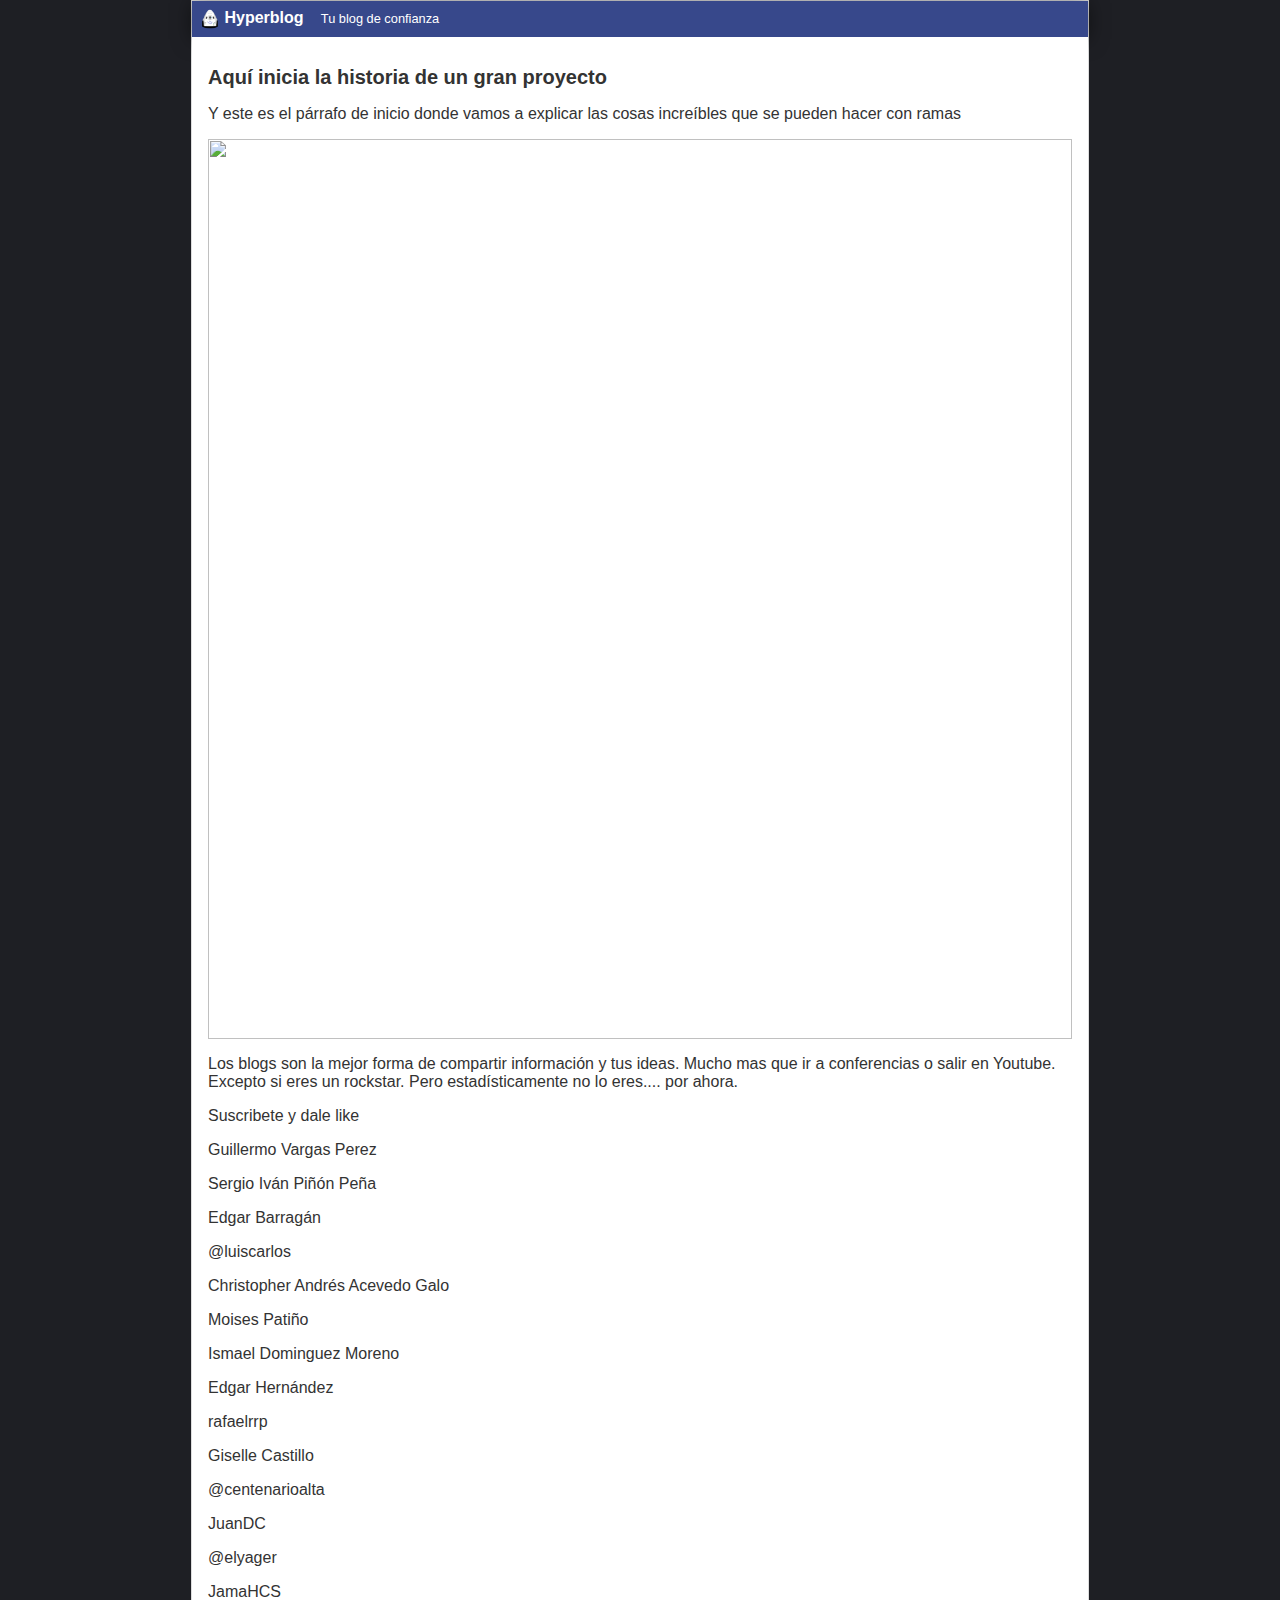
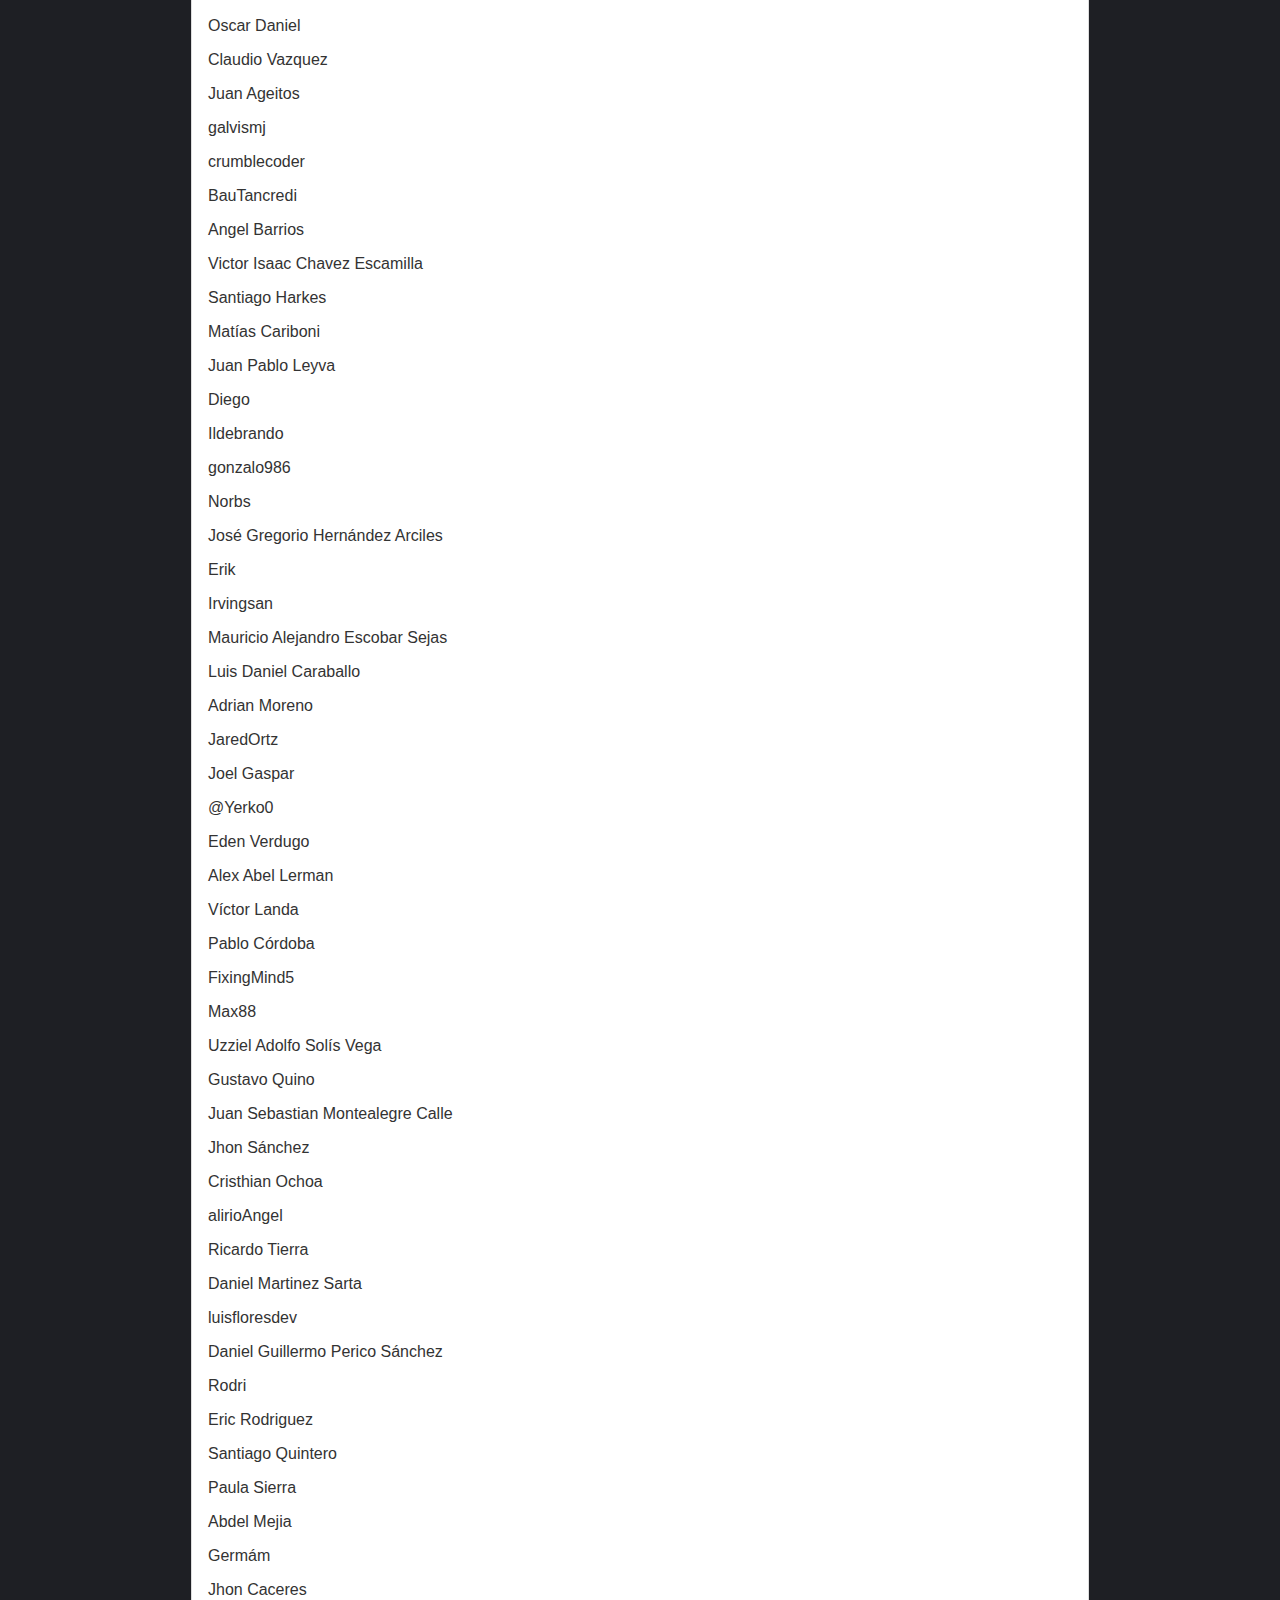
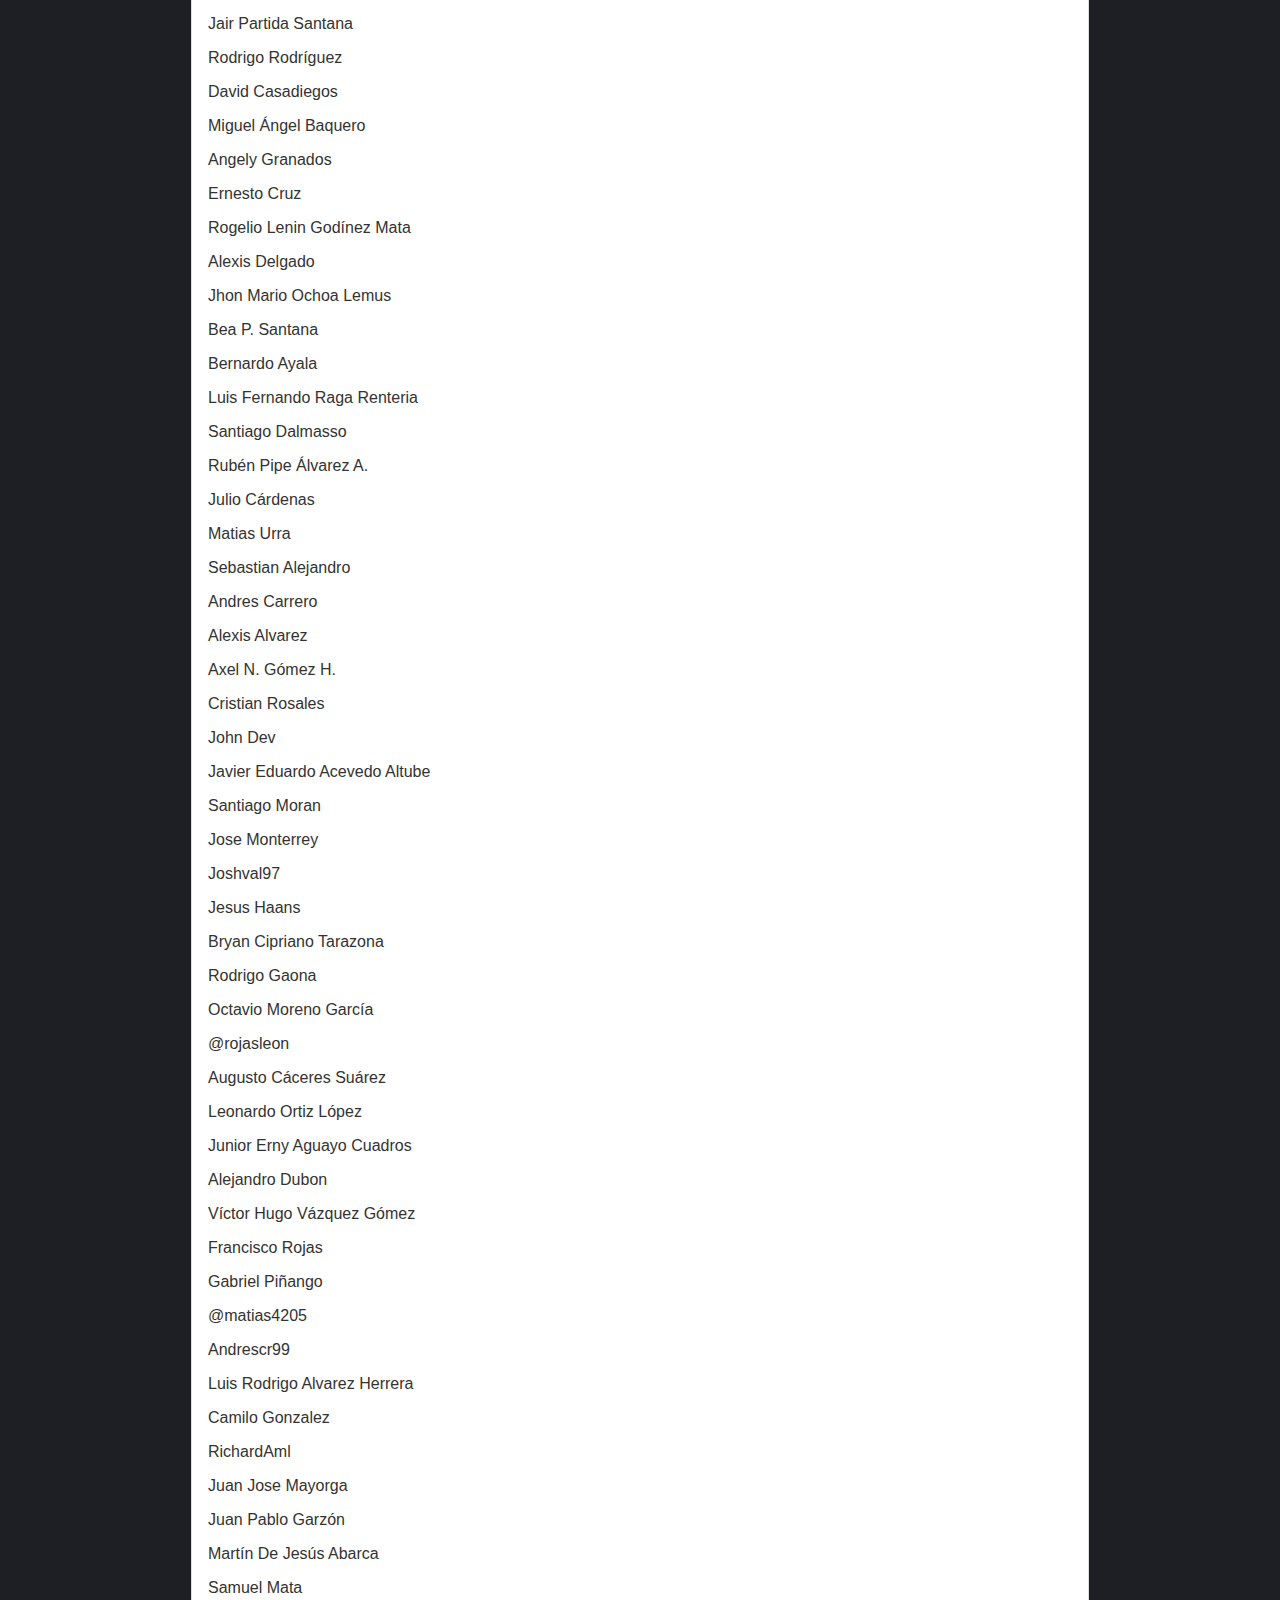
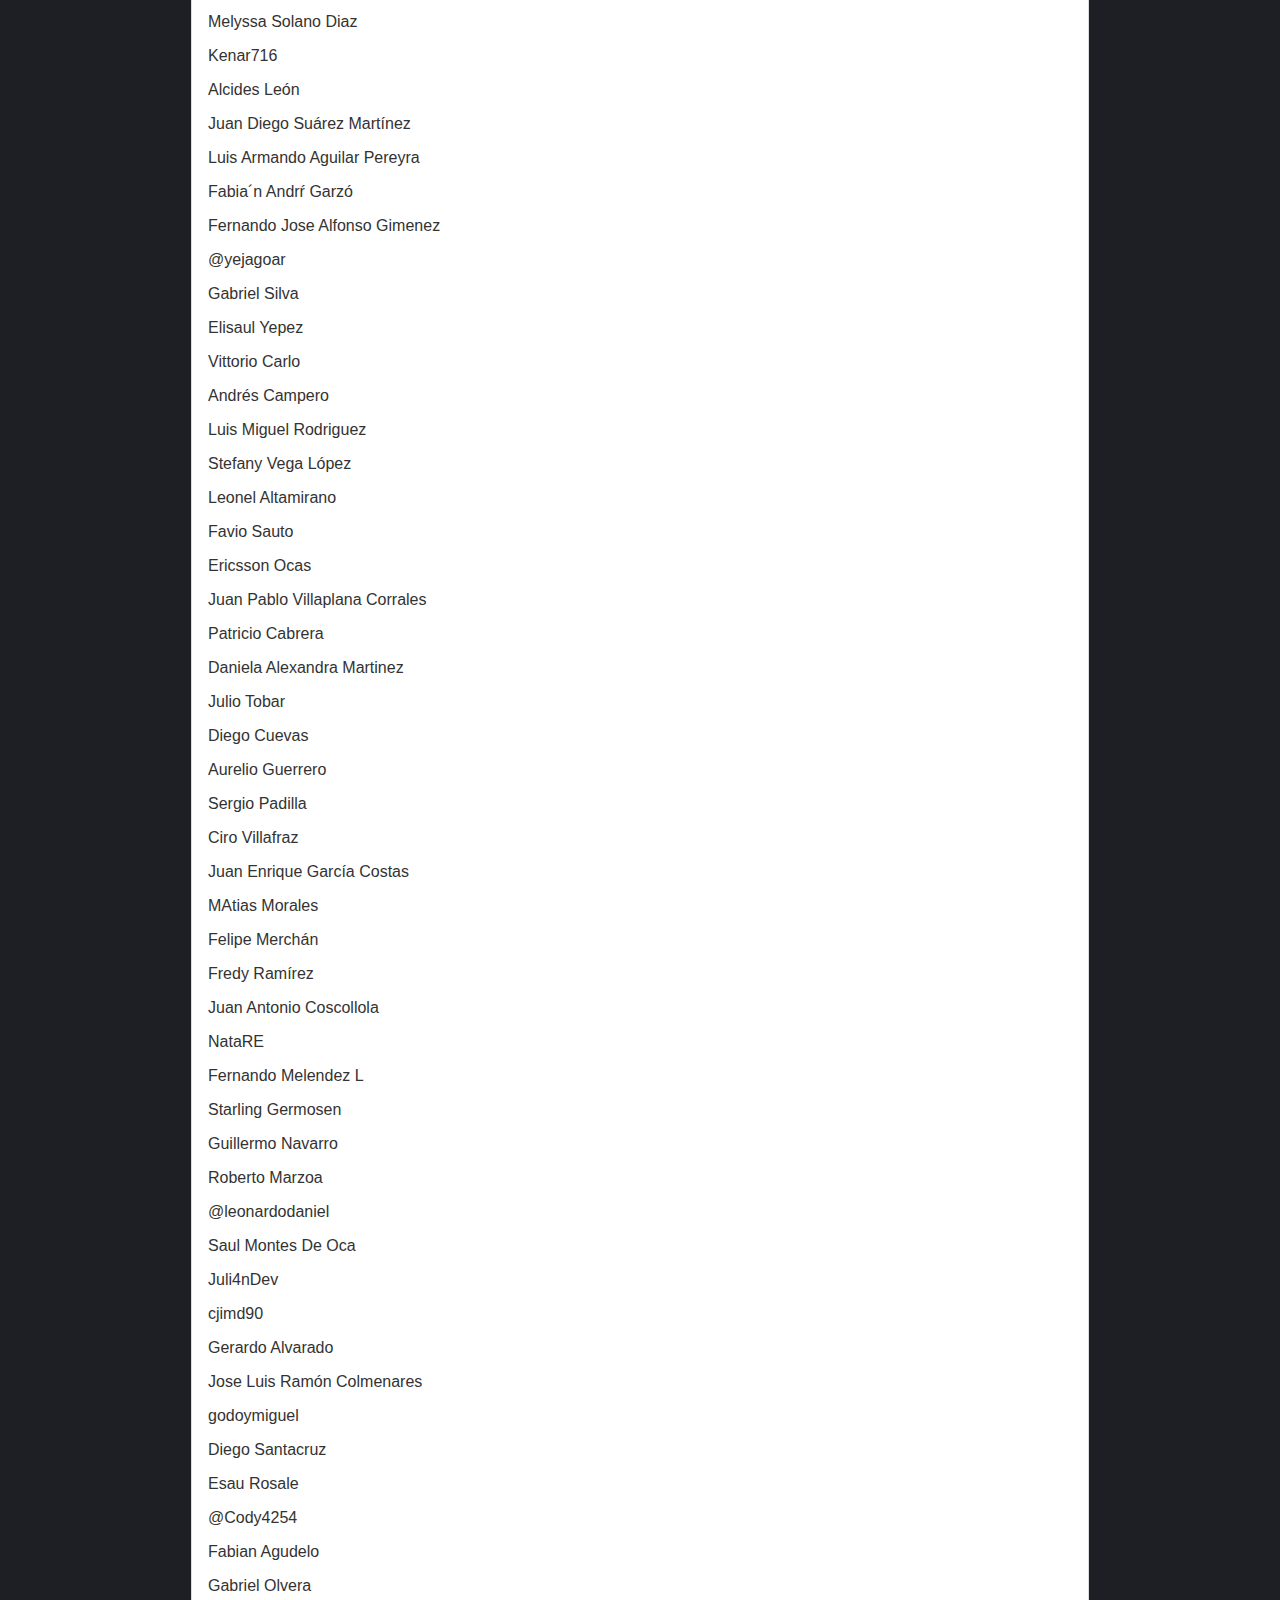
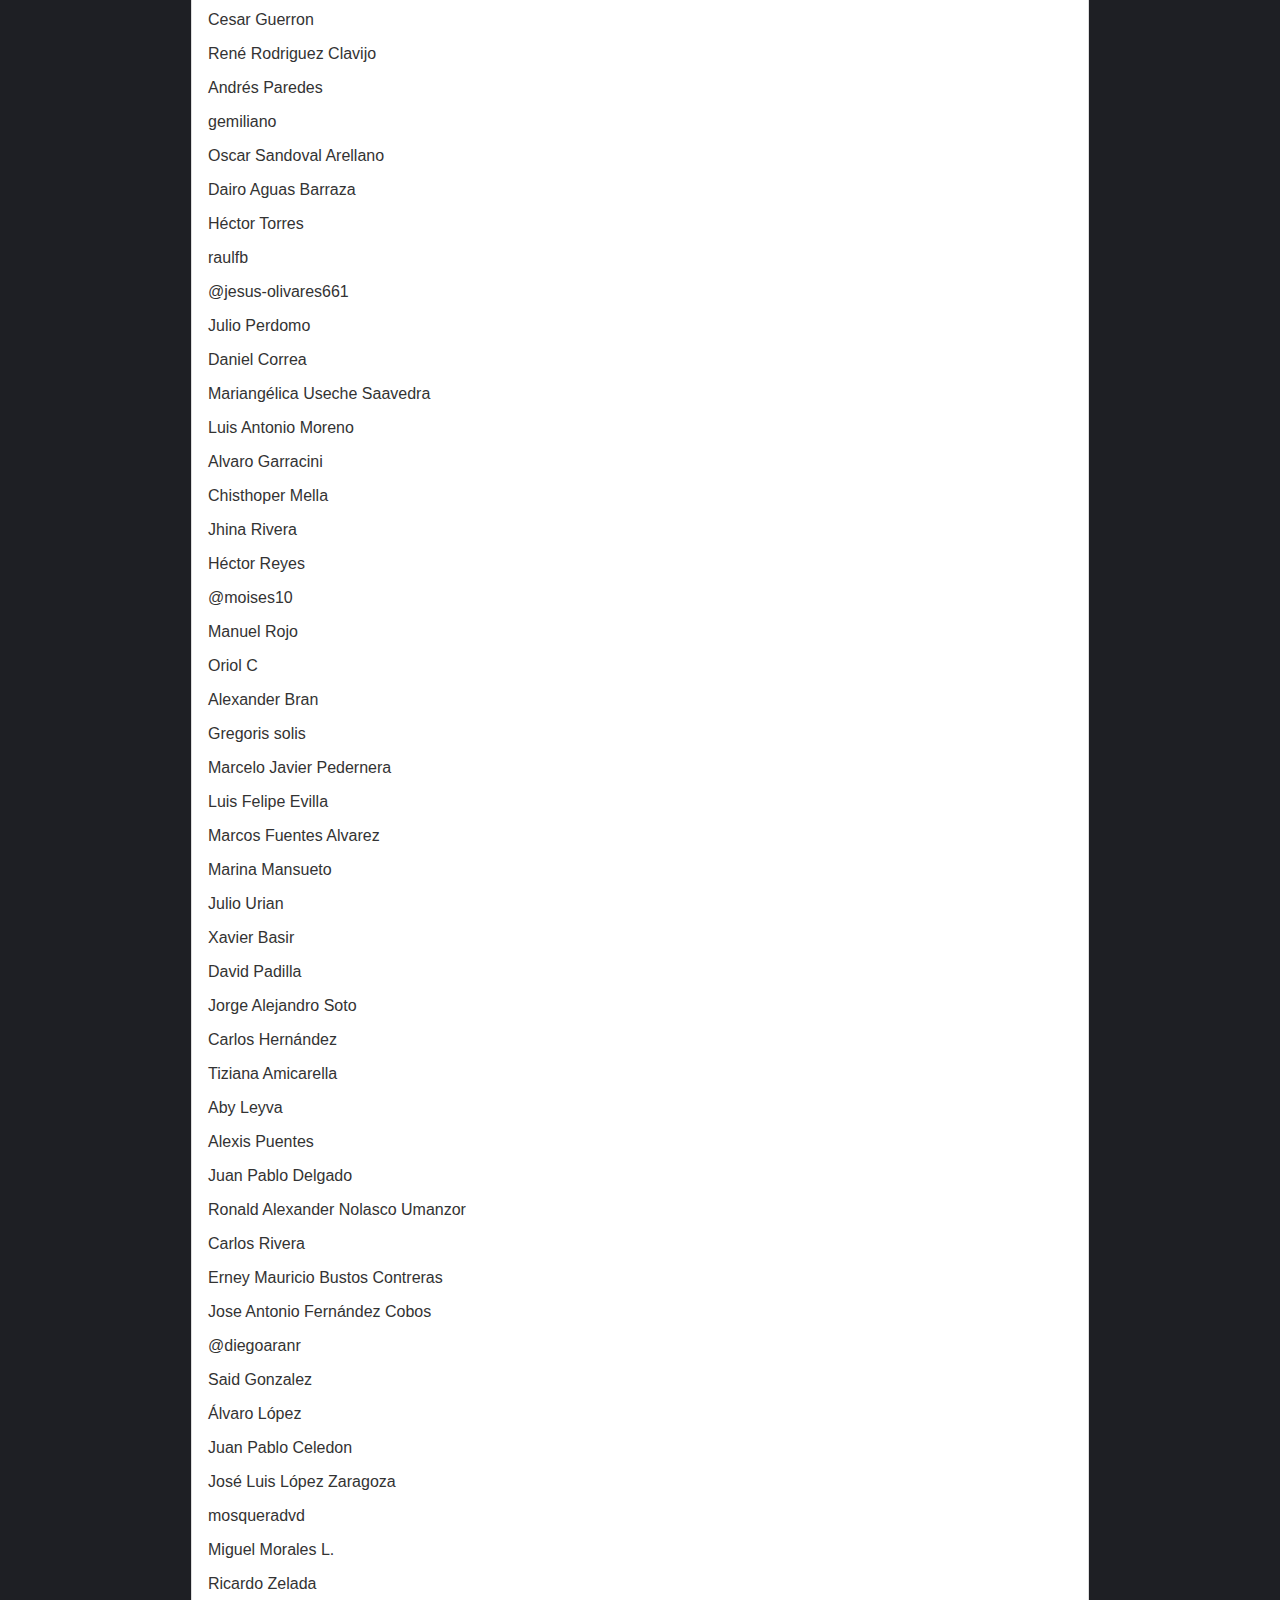
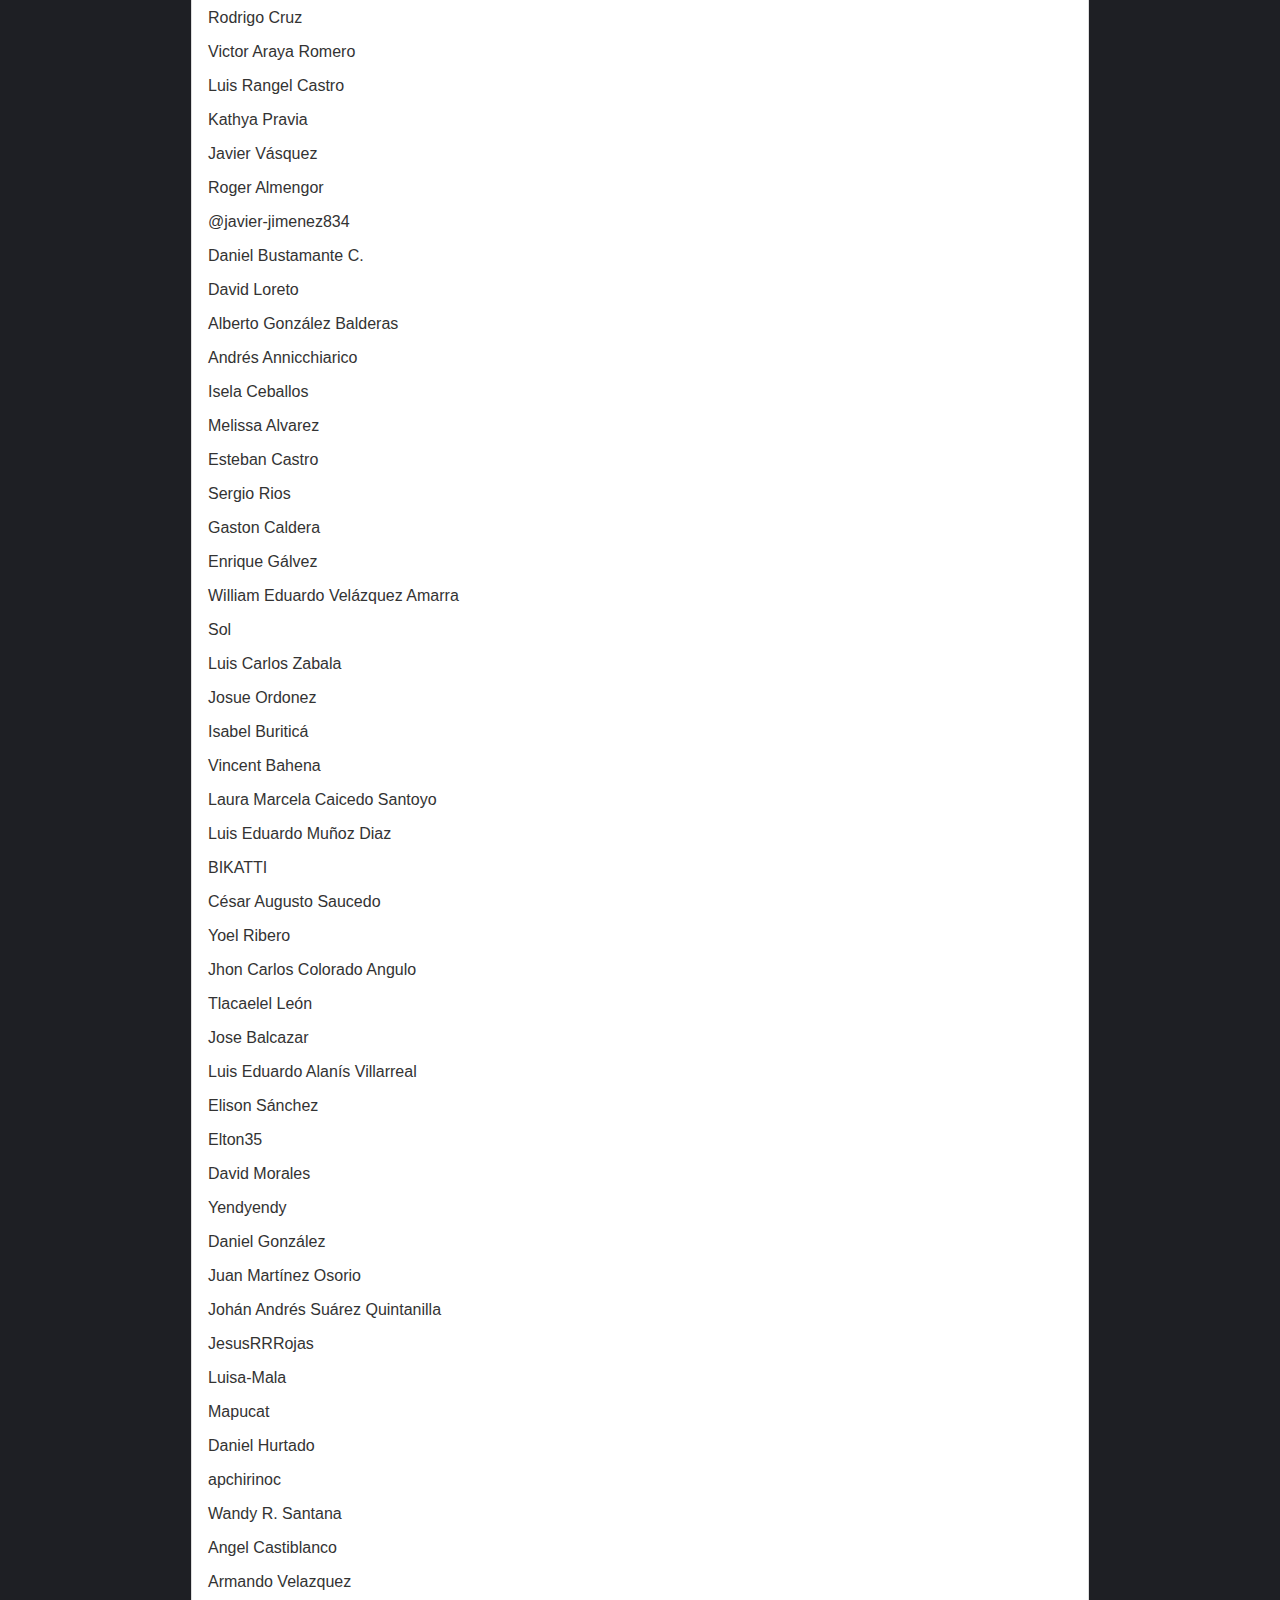
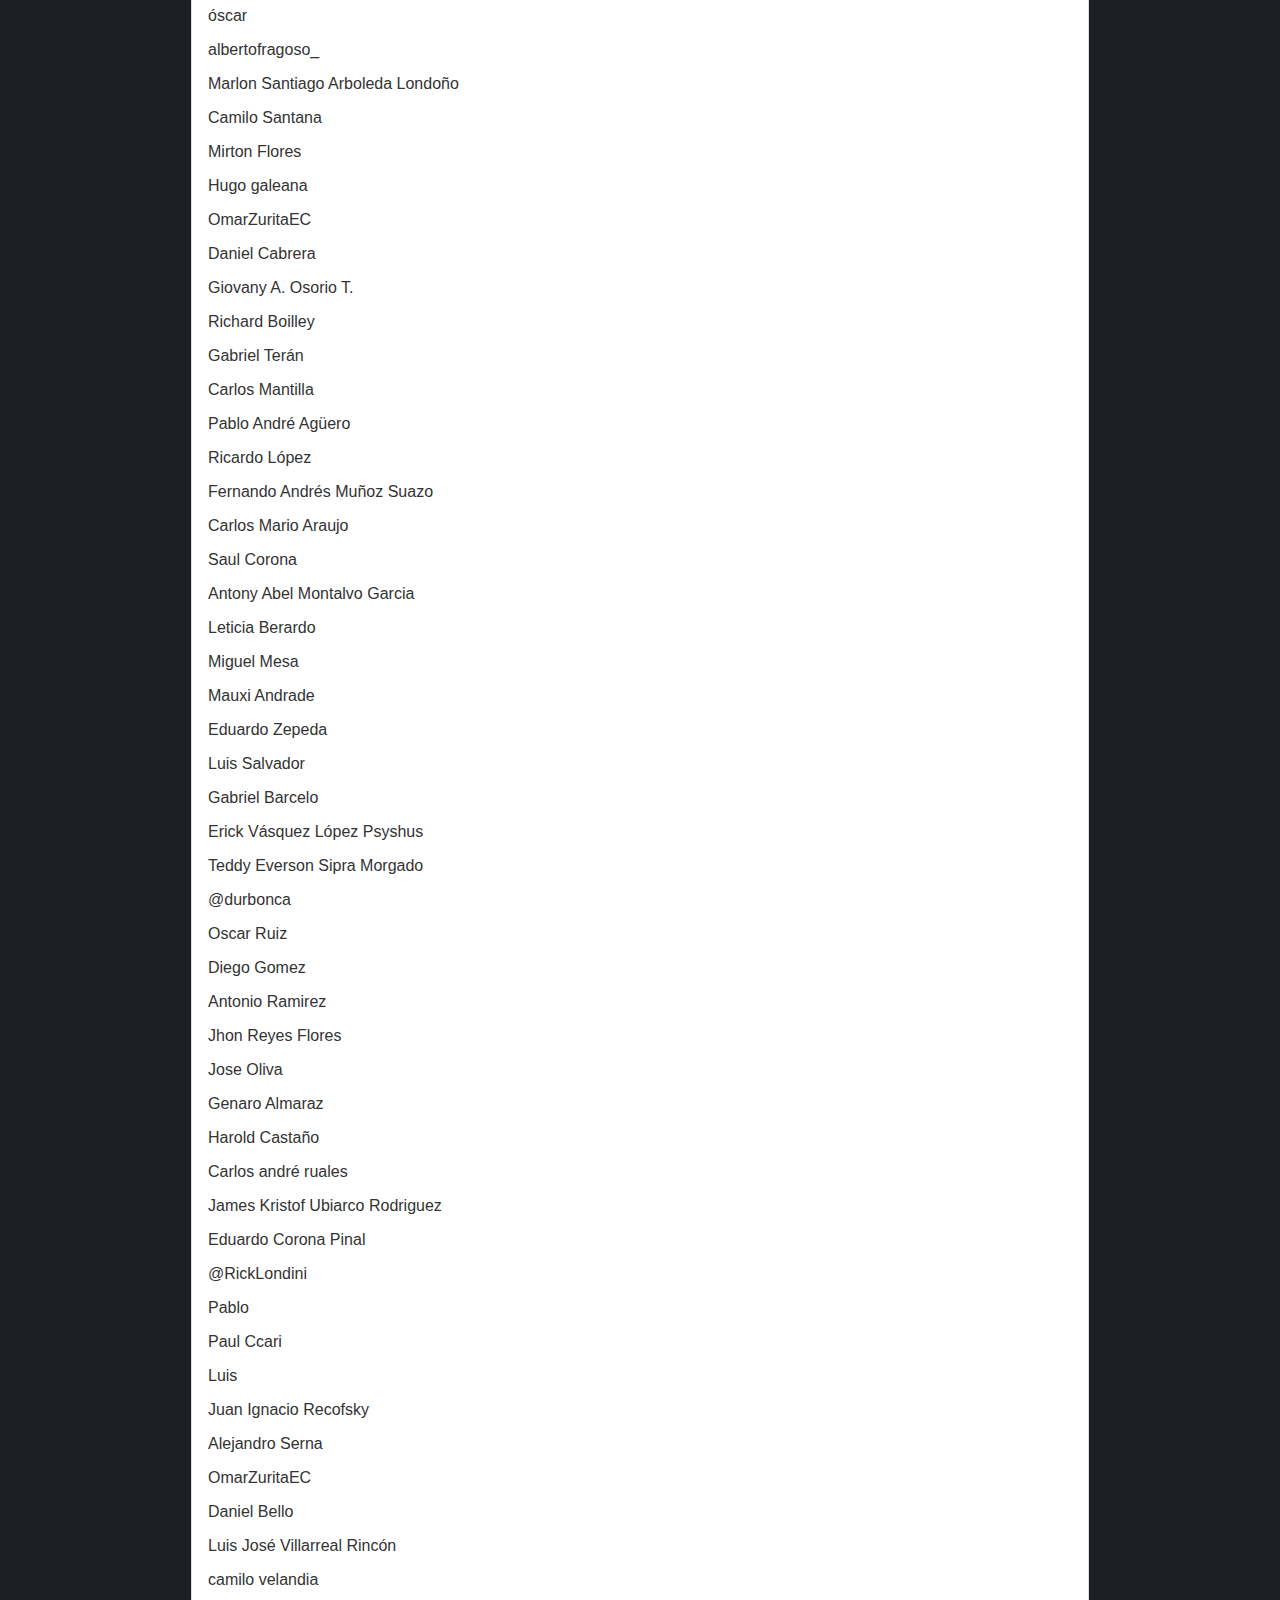
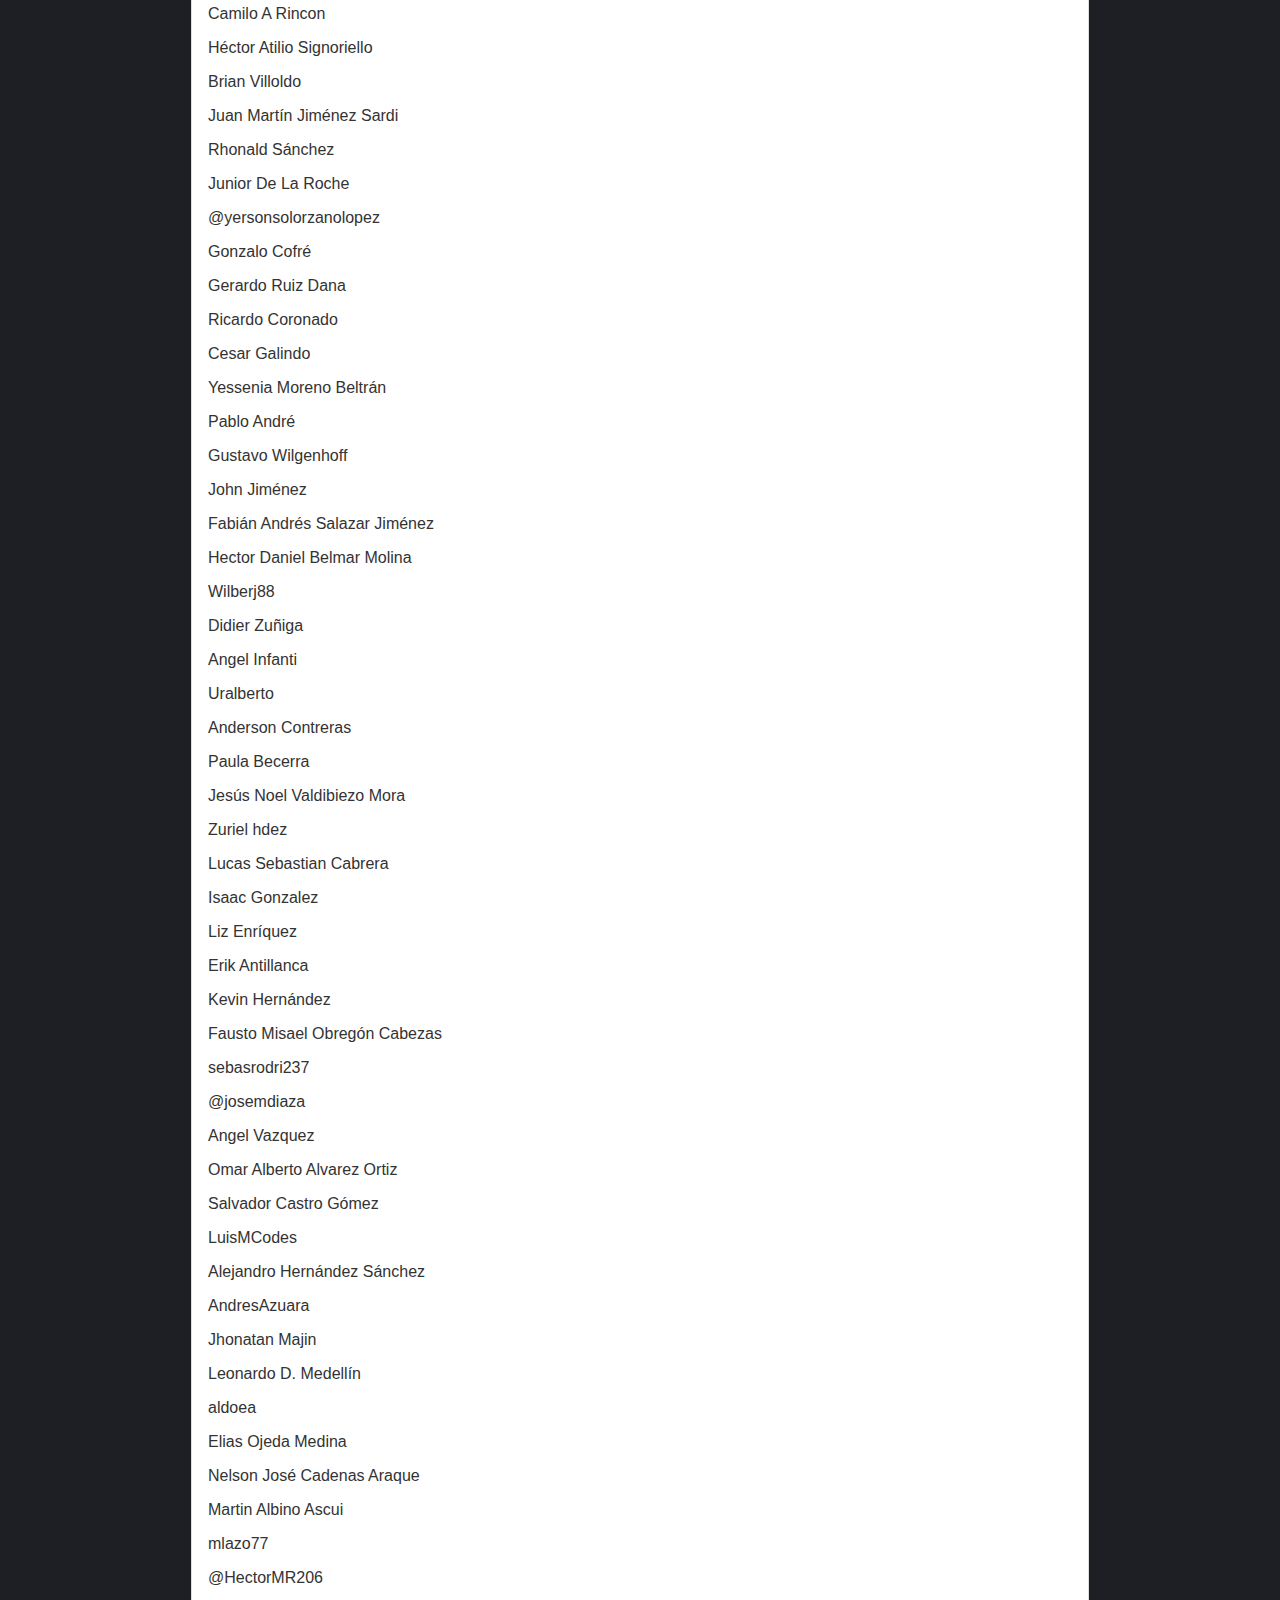
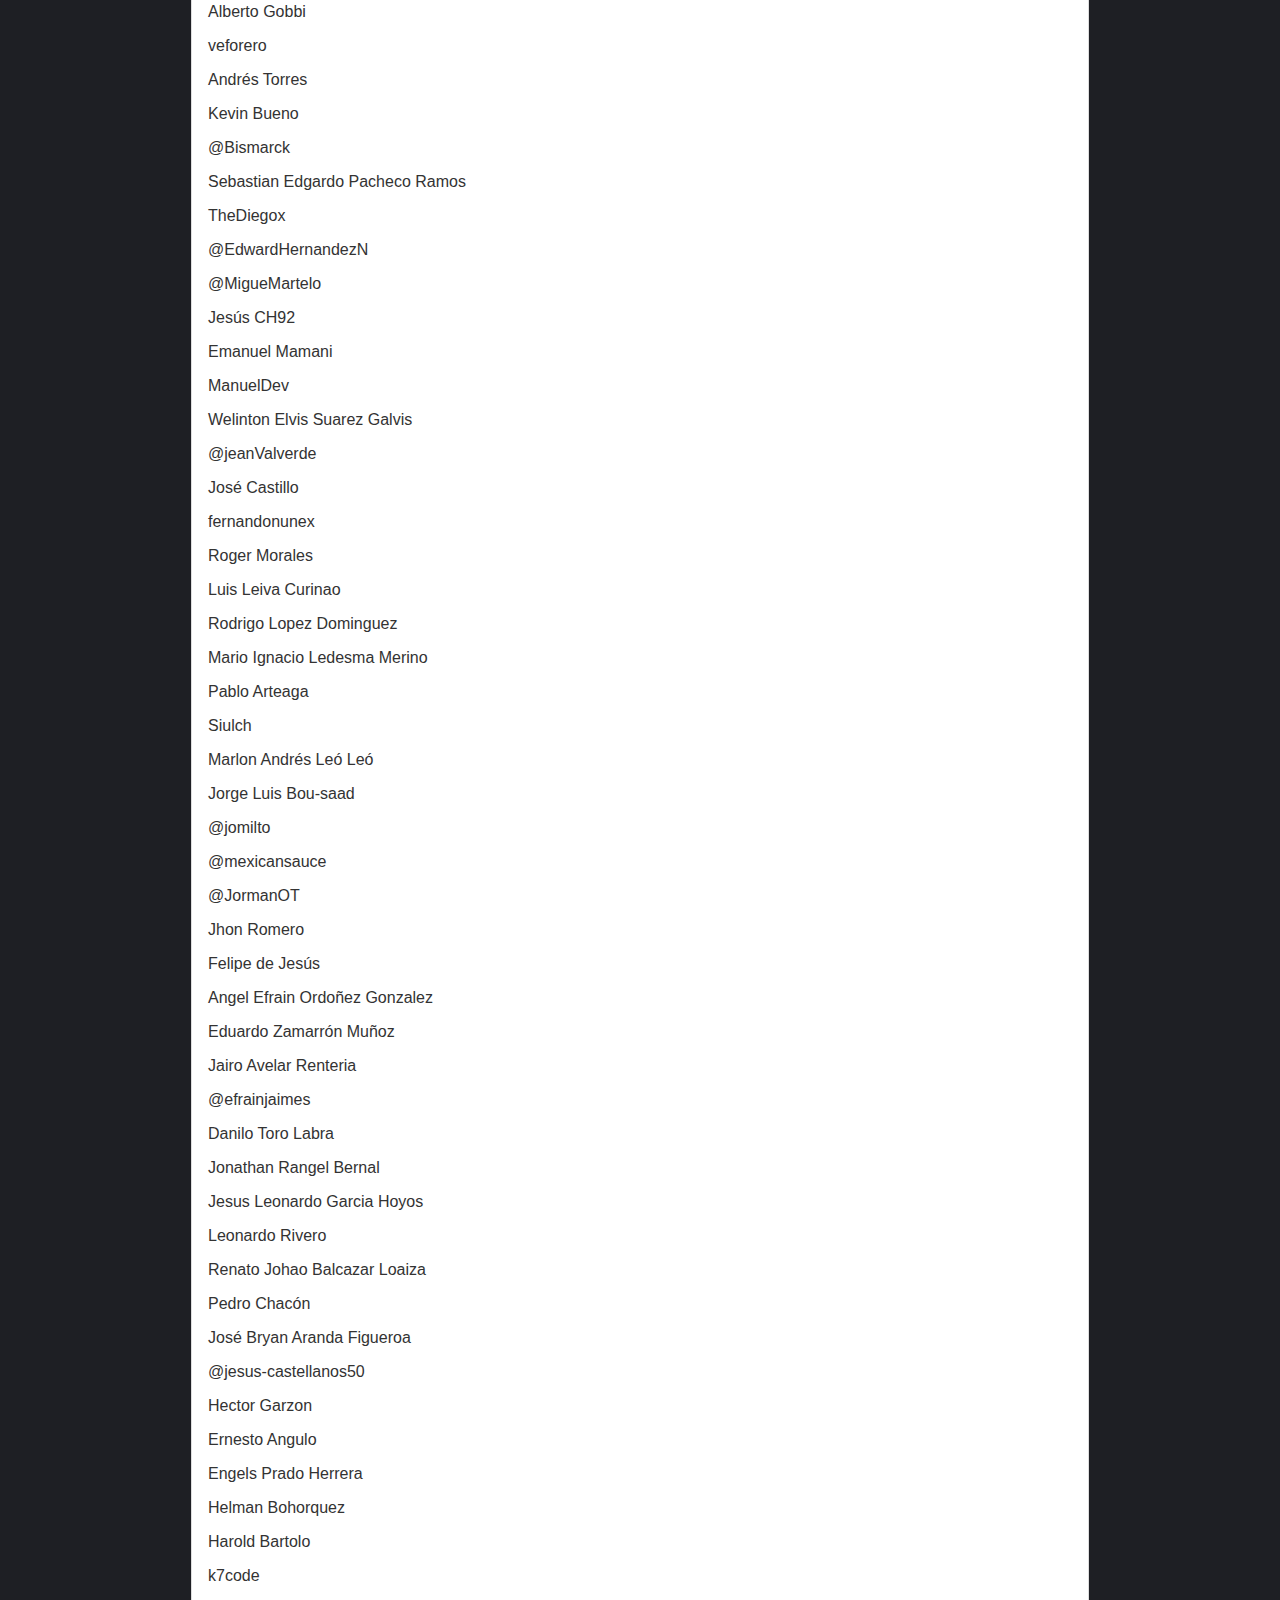
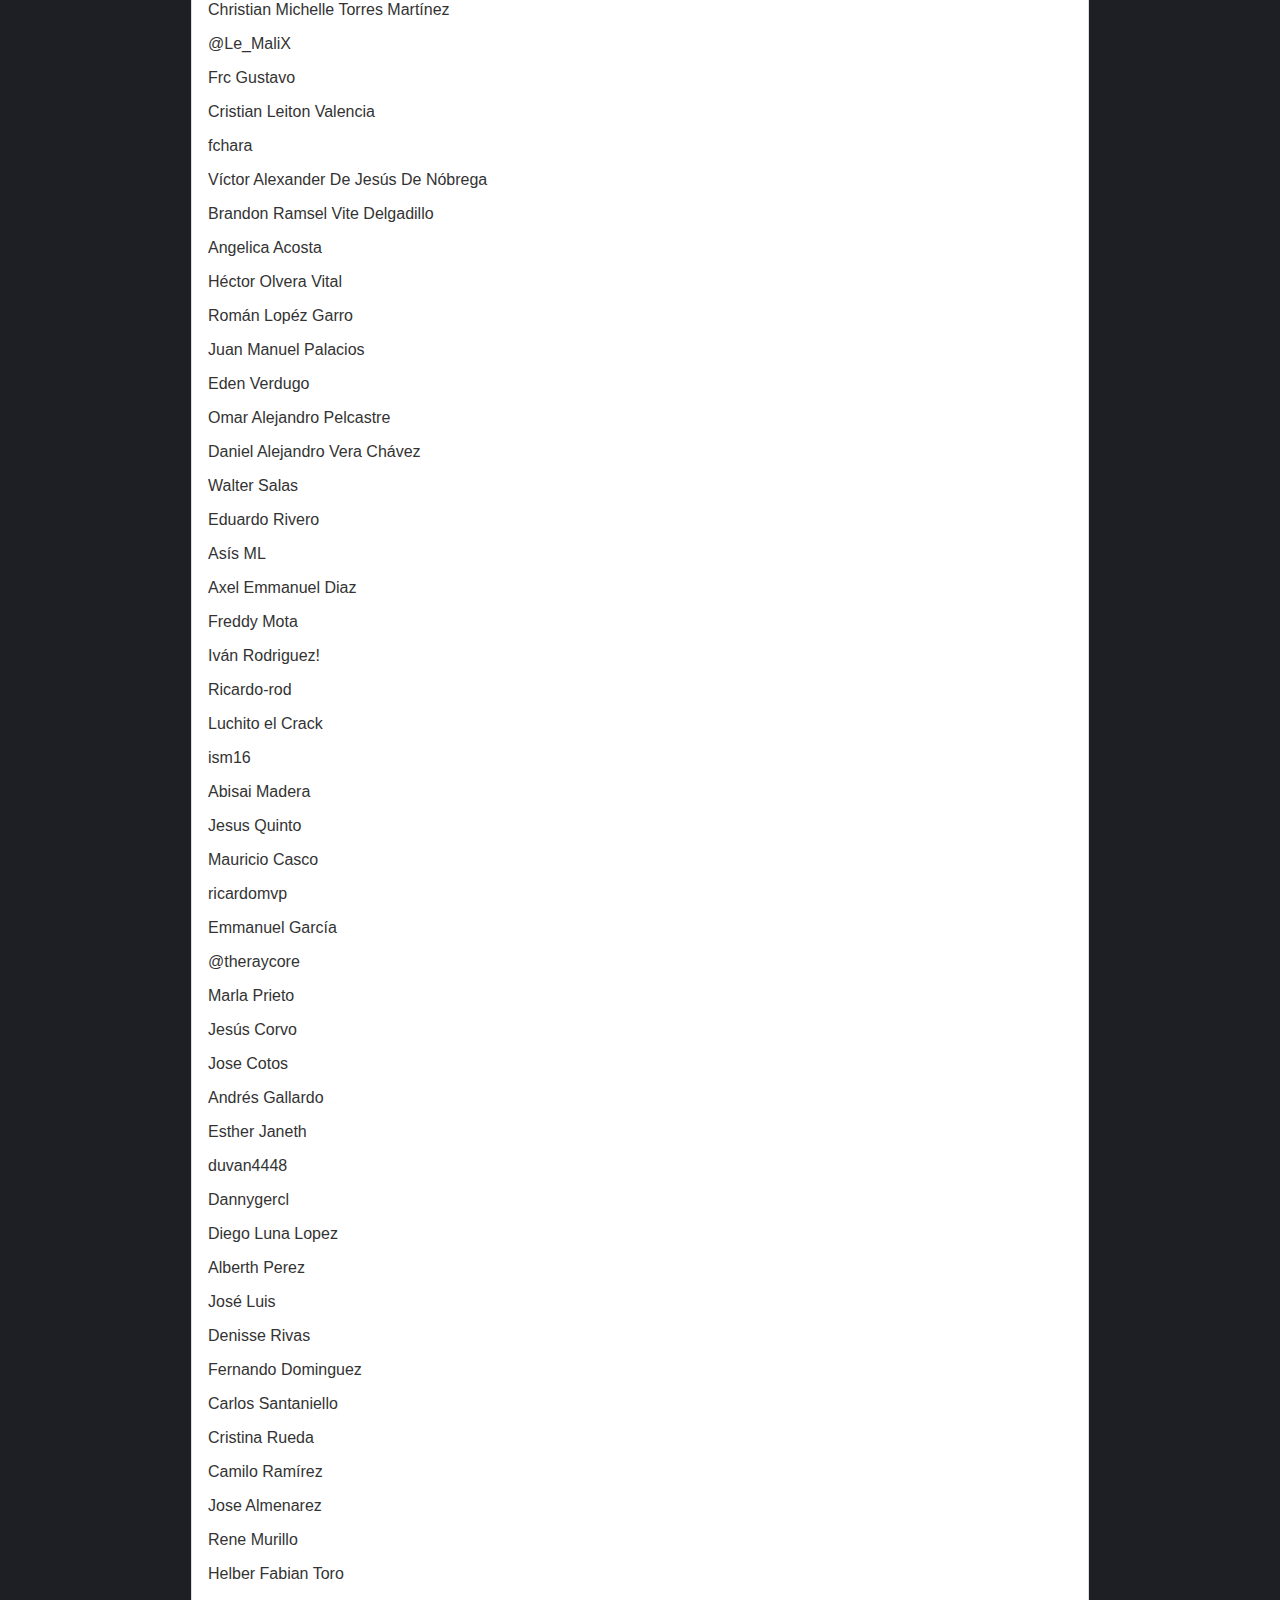
==== index.html @ 96b53838 "rename blogpost.html -> index.html" ====
<html>
    <head>
        <title>Hyperblog 2.0 es un blog del futuro</title>
        <link rel="stylesheet" href="css/estilos.css" />
    </head>
    <body>
        <div id="container">
            <div id="cabecera">
                <img id="logo" src="imagenes/dragon.png" />
                Hyperblog
                <span id="tagline">Tu blog de confianza</span>
            </div>
            <div id="post">
                <h1>Aqu&iacute; inicia la historia de un gran proyecto</h1>
                <p>Y este es el p&aacute;rrafo de inicio donde vamos a explicar las cosas incre&iacute;bles que se pueden hacer con ramas</p>
                <p><img src="imagenes/equipo.jpg" width="100%" /></p>
                <p>Los blogs son la mejor forma de compartir informaci&oacute;n y tus ideas. Mucho mas que ir a conferencias o salir en Youtube. Excepto si eres un rockstar. Pero estad&iacute;sticamente no lo eres.... por ahora.</p>
                <p>Suscribete y dale like</p>

                <p>Guillermo Vargas Perez</p>
                <p>Sergio Iván Piñón Peña</p>
                <p>Edgar Barragán</p>
                <p>@luiscarlos</p>
                <p>Christopher Andrés Acevedo Galo</p>
                <p>Moises Patiño</p>  
                <p>Ismael Dominguez Moreno</p>
                <p>Edgar Hern&aacute;ndez</p>
                <p>rafaelrrp</p>
              	<p>Giselle Castillo</p>
                <p>@centenarioalta</p>
                <p>JuanDC</p>
                <p>@elyager</p>
                <p>JamaHCS</p>
                <p>Oscar Daniel</p>
                <p>Claudio Vazquez<p>
                <p>Juan Ageitos</p>
                <p>galvismj</p>
                <p>crumblecoder</p>
                <p>BauTancredi</p>
                <p>Angel Barrios</p>
                <p>Victor Isaac Chavez Escamilla</p>
                <p>Santiago Harkes</p>
                <p>Mat&iacute;as Cariboni</p>
                <p>Juan Pablo Leyva</p>
                <p>Diego</p>
                <p>Ildebrando</p>
                <p>gonzalo986</p>
                <p>Norbs</p>
                <p>José Gregorio Hernández Arciles</p>
                <p>Erik</p>
                <p>Irvingsan</p>
                <p>Mauricio Alejandro Escobar Sejas</p>
                <p>Luis Daniel Caraballo</p>
                <p>Adrian Moreno</p>
                <p>JaredOrtz</p>
                <p>Joel Gaspar</p>
                <p>@Yerko0</p>
                <p>Eden Verdugo</p>
                <p>Alex Abel Lerman</p>
                <p>Víctor Landa</p>
                <p>Pablo C&oacute;rdoba</>
                <p>FixingMind5</p>
                <p>Max88</p>
                <p>Uzziel Adolfo Sol&iacute;s Vega</p>
                <p>Gustavo Quino</p>
                <p>Juan Sebastian Montealegre Calle</p>
                <p>Jhon Sánchez</p>
                <p>Cristhian Ochoa</p>
                <p>alirioAngel</p>
                <p>Ricardo Tierra</p>
                <p>Daniel Martinez Sarta</p>
                <p>luisfloresdev</p>
                <p>Daniel Guillermo Perico Sánchez</p>
                <p>Rodri</p>
                <p>Eric Rodriguez</p>
                <p>Santiago Quintero</p>
                <p>Paula Sierra</p>
                <p>Abdel Mejia</p>
                <p>Germ&aacute;m</p>
                <p>Jhon Caceres</p>
                <p>Jair Partida Santana</p>
                <p>Rodrigo Rodr&iacute;guez</p>
                <p>David Casadiegos</p>
                <p>Miguel &Aacute;ngel Baquero</p>
                <p>Angely Granados</p>
                <p>Ernesto Cruz</p>
                <p>Rogelio Lenin God&iacute;nez Mata</p>
                <p>Alexis Delgado</p>
                <p>Jhon Mario Ochoa Lemus</p>
                <p>Bea P. Santana</p>
                <p>Bernardo Ayala</p>
                <p>Luis Fernando Raga Renteria</p>
                <p>Santiago Dalmasso</p>
                <p>Rub&eacute;n Pipe &Aacute;lvarez A.</p>
                <p>Julio C&aacute;rdenas</p>
                <p>Matias Urra</p>
                <p>Sebastian Alejandro</p>
                <p>Andres Carrero</p>
                <p>Alexis Alvarez</p>
                <p>Axel N. Gómez H.</p>
                <p>Cristian Rosales</p>
                <p>John Dev</p>
                <p>Javier Eduardo Acevedo Altube</p>
                <p>Santiago Moran</p>
                <p>Jose Monterrey</p>
                <p>Joshval97</p>
                <p>Jesus Haans</p>
                <p>Bryan Cipriano Tarazona</p>
                <p>Rodrigo Gaona</p>
                <p>Octavio Moreno García</p>
                <p>@rojasleon</p>
                <p>Augusto C&aacuteceres Su&aacuterez</p>
                <p>Leonardo Ortiz L&oacute;pez</p>
                <p>Junior Erny Aguayo Cuadros</p>
                <p>Alejandro Dubon</p>
                <p>Víctor Hugo Vázquez Gómez</p>
                <p>Francisco Rojas</p>
                <p>Gabriel Piñango</p>
                <p>@matias4205</p>
                <p>Andrescr99</p>
                <p>Luis Rodrigo Alvarez Herrera</p>
                <p>Camilo Gonzalez</p>
                <p>RichardAml</p>
                <p>Juan Jose Mayorga</p>
                <p>Juan Pablo Garz&oacute;n</p>
                <p>Mart&iacute;n De Jes&uacute;s Abarca</p>
                <p>Samuel Mata</p>
                <p>Melyssa Solano Diaz</p>
                <p>Kenar716</p>
                <p>Alcides León</p>
                <p>Juan Diego Su&aacute;rez Mart&iacute;nez</p>
                <p>Luis Armando Aguilar Pereyra</p>
                <p>Fabia&acute;n Andr&racute; Garz&oacute;</p>
                <p>Fernando Jose Alfonso Gimenez</p>
                <p>@yejagoar</p>
                <p>Gabriel Silva</p>
                <p>Elisaul Yepez</p>
                <p>Vittorio Carlo</p>
                <p>Andr&eacute;s Campero</p>
                <p>Luis Miguel Rodriguez</p>
                <p>Stefany Vega López</p>
                <p>Leonel Altamirano</p>
                <p>Favio Sauto</p>
                <p>Ericsson Ocas</p>
                <p>Juan Pablo Villaplana Corrales</p>
                <p>Patricio Cabrera</p>
                <p>Daniela Alexandra Martinez</p>
                <p>Julio Tobar</p>
                <p>Diego Cuevas</p>
                <p>Aurelio Guerrero</p>
                <p>Sergio Padilla</p>
                <p>Ciro Villafraz</p>
                <p>Juan Enrique García Costas</p>
                <p>MAtias Morales</p>
                <p>Felipe Merch&aacute;n</p>
                <p>Fredy Ramírez</p>
                <p>Juan Antonio Coscollola</p>
                <p>NataRE</p>
                <p>Fernando Melendez L</p>
                <p>Starling Germosen</p>
                <p>Guillermo Navarro</p>
                <p>Roberto Marzoa</p>
                <p>@leonardodaniel<p>
                <p>Saul Montes De Oca</p>
                <p>Juli4nDev</p>
                <p>cjimd90</p>
                <p>Gerardo Alvarado</p>
                <p>Jose Luis Ramón Colmenares</p>
                <p>godoymiguel</p>
                <p>Diego Santacruz</p>
                <p>Esau Rosale</p>
                <p>&#64;Cody4254</p>
                <p>Fabian Agudelo</p>
                <p>Gabriel Olvera</p>
                <p>Cesar Guerron</p>
                <p>Ren&eacute; Rodriguez Clavijo</p>
                <p>Andrés Paredes</p>
                <p>gemiliano</p>
                <p>Oscar Sandoval Arellano</p>
                <p>Dairo Aguas Barraza</p>
                <p>H&eacute;ctor Torres</p>
                <p>raulfb</p>
                <p>@jesus-olivares661</p>
                <p>Julio Perdomo</p>
                <p>Daniel Correa</p>
                <p>Mariang&eacute;lica Useche Saavedra</p>
                <p>Luis Antonio Moreno</p>
                <p>Alvaro Garracini</p>
                <p>Chisthoper Mella</p>
                <p>Jhina Rivera</p>
                <p>Héctor Reyes</p>
                <p>@moises10</p>
                <p>Manuel Rojo</p>
                <p>Oriol C</p>
                <p>Alexander Bran</p>
                <p>Gregoris solis</p>
                <p>Marcelo Javier Pedernera</p>
                <p>Luis Felipe Evilla</p>
                <p>Marcos Fuentes Alvarez</p>
                <p>Marina Mansueto</p>
                <p>Julio Urian</p>
                <p>Xavier Basir</p>
                <p>David Padilla</p>
                <p>Jorge Alejandro Soto</p>
                <p>Carlos Hernández</p>
                <p>Tiziana Amicarella</p>
                <p>Aby Leyva</p>
                <p>Alexis Puentes</p>
                <p>Juan Pablo Delgado</p>
                <p>Ronald Alexander Nolasco Umanzor</p>
                <p>Carlos Rivera</p>
                <p>Erney Mauricio Bustos Contreras</p>
                <p>Jose Antonio Fernández Cobos</p>
                <p>@diegoaranr</p>
                <p>Said Gonzalez</p>
                <p>Álvaro López</p>
                <p>Juan Pablo Celedon</p>
                <p>José Luis López Zaragoza</p>
                <p>mosqueradvd</p>
                <p>Miguel Morales L.</p>
                <p>Ricardo Zelada</p>
                <p>Rodrigo Cruz</p>
                <p>Victor Araya Romero</p>
                <p>Luis Rangel Castro</p>
                <p>Kathya Pravia</p>
                <p>Javier V&aacute;squez</p>
                <p>Roger Almengor</p>
                <p>@javier-jimenez834</p>
                <p>Daniel Bustamante C.</p>
                <p>David Loreto</p>
                <p>Alberto Gonz&aacute;lez Balderas</p>
                <p>Andr&eacute;s Annicchiarico</p>
                <p>Isela Ceballos</p>
                <p>Melissa Alvarez</p>
                <p>Esteban Castro</p>
                <p>Sergio Rios</p>
                <p>Gaston Caldera</p>
                <p>Enrique G&aacute;lvez</p>
                <p>William Eduardo Vel&aacute;zquez Amarra</p>
                <p>Sol</p>
                <p>Luis Carlos Zabala</p>
                <p>Josue Ordonez</p>
                <p>Isabel Buritic&aacute;</p>
                <p>Vincent Bahena</p>
                <p>Laura Marcela Caicedo Santoyo</p>
                <p>Luis Eduardo Mu&ntilde;oz Diaz</p>
                <p>BIKATTI</p>
                <p>César Augusto Saucedo</p>
                <p>Yoel Ribero</p>
                <p>Jhon Carlos Colorado Angulo</p>
                <p>Tlacaelel León</p>
                <p>Jose Balcazar</p>
                <p>Luis Eduardo Alan&iacute;s Villarreal</p>
                <p>Elison S&aacute;nchez</p>
                <p>Elton35</p>
                <p>David Morales</p>
                <p>Yendyendy</p>
                <p>Daniel González</p>
                <p>Juan Martínez Osorio</p>
                <p>Joh&aacute;n Andr&eacute;s Su&aacute;rez Quintanilla</p>
                <p>JesusRRRojas</p>
                <p>Luisa-Mala</p>
                <p>Mapucat</p>
                <p>Daniel Hurtado</p>
                <p>apchirinoc</p>
                <p>Wandy R. Santana</p>
                <p>Angel Castiblanco</p>
                <p>Armando Velazquez</p>
                <p>&oacute;scar</p>
                <p>albertofragoso_</p>
                <p>Marlon Santiago Arboleda Londoño</p>
                <p>Camilo Santana</p>
                <p>Mirton Flores</p>
                <p>Hugo galeana</p>
                <p>OmarZuritaEC</p>
                <p>Daniel Cabrera</p>
                <p>Giovany A. Osorio T.</p>
                <p>Richard Boilley</p>
                <p>Gabriel Ter&aacute;n</p>
                <p>Carlos Mantilla</p>
                <p>Pablo Andr&eacute; Ag&uuml;ero</p>
                <p>Ricardo López</p>
                <p>Fernando Andrés Muñoz Suazo</p>
                <p>Carlos Mario Araujo</p>
                <p>Saul Corona</p>
                <p>Antony Abel Montalvo Garcia</p>
                <p>Leticia Berardo</p>
                <p>Miguel Mesa</p>
                <p>Mauxi Andrade</p>
                <p>Eduardo Zepeda</p>
                <p>Luis Salvador</p>
                <p>Gabriel Barcelo</p>
                <p>Erick V&aacute;squez L&oacute;pez Psyshus</p>
                <p>Teddy Everson Sipra Morgado</p>
                <p>@durbonca</p>
                <p>Oscar Ruiz</p>
                <p>Diego Gomez</p>
                <p>Antonio Ramirez</p>
                <p>Jhon Reyes Flores</p>
                <p>Jose Oliva</p>
                <p>Genaro Almaraz</p>
                <p>Harold Castaño</p>
                <p>Carlos andr&eacute; ruales</p>
                <p>James Kristof Ubiarco Rodriguez</p>
                <p>Eduardo Corona Pinal</p>
                <p>@RickLondini</p>
                <p>Pablo</p>
                <p>Paul Ccari</p>
                <p>Luis</p>
                <p>Juan Ignacio Recofsky</p>
                <p>Alejandro Serna</p>
                <p>OmarZuritaEC</p>
                <p>Daniel Bello</p>
                <p>Luis José Villarreal Rincón</p>
                <p>camilo velandia</p>
                <p>Camilo A Rincon</p>
                <p>H&eacute;ctor Atilio Signoriello</p>
                <p>Brian Villoldo</p>
                <p>Juan Mart&iacute;n Jim&eacute;nez Sardi</p>
                <p>Rhonald S&aacute;nchez</p>
                <p>Junior De La Roche</p>
                <p>@yersonsolorzanolopez<p>
                <p>Gonzalo Cofr&eacute;</p>
                <p>Gerardo Ruiz Dana</p>
                <p>Ricardo Coronado</p>
                <p>Cesar Galindo</p>
                <p>Yessenia Moreno Beltrán</p>
                <p>Pablo André</p>
                <p>Gustavo Wilgenhoff</p>
                <p>John Jiménez</p>
                <p>Fabi&aacute;n Andr&eacute;s Salazar Jim&eacute;nez</p>
                <p>Hector Daniel Belmar Molina</p>
                <p>Wilberj88</p>
                <p>Didier Zuñiga</p>
                <p>Angel Infanti</p>
                <p>Uralberto</p>
                <p>Anderson Contreras</p>
                <p>Paula Becerra</p>
                <p>Jesús Noel Valdibiezo Mora</p>
                <p>Zuriel hdez</p>
                <p>Lucas Sebastian Cabrera</p>
                <p>Isaac Gonzalez</p>
                <p>Liz Enríquez</p>
                <p>Erik Antillanca</p>
                <p>Kevin Hern&aacute;ndez</p>
                <p>Fausto Misael Obreg&oacute;n Cabezas</p>
                <p>sebasrodri237</p>
                <p>@josemdiaza</p>
                <p>Angel Vazquez</p>
                <p>Omar Alberto Alvarez Ortiz</p>
                <p>Salvador Castro G&oacute;mez</p>
                <p>LuisMCodes</p>
                <p>Alejandro Hern&aacute;ndez S&aacute;nchez</p>
                <p>AndresAzuara</p>
                <p>Jhonatan Majin</p>
                <p>Leonardo D. Medell&iacute;n</p>
                <p>aldoea</p>
                <p>Elias Ojeda Medina</p>
                <p>Nelson José Cadenas Araque</p>
                <p>Martin Albino Ascui</p>
                <p>mlazo77</p>
                <p>@HectorMR206</p>
                <p>Alberto Gobbi</p>
                <p>veforero</p>
                <p>Andrés Torres</p>
                <p>Kevin Bueno</p>
                <p>@Bismarck</p>
                <p>Sebastian Edgardo Pacheco Ramos</p>
                <p>TheDiegox</p>
                <p>@EdwardHernandezN<p>
                <p>@MigueMartelo</p>
                <p>Jes&uacute;s CH92</p>
                <p>Emanuel Mamani</p>
                <p>ManuelDev</p>
                <p>Welinton Elvis Suarez Galvis</p>
                <p>@jeanValverde</p>
                <p>Jos&eacute; Castillo</p>
                <p>fernandonunex</p>
                <p>Roger Morales</p>
                <p>Luis Leiva Curinao</p>
                <p>Rodrigo Lopez Dominguez</p>
                <p>Mario Ignacio Ledesma Merino</p>
                <p>Pablo Arteaga</p>
                <p>Siulch</p>
                <p>Marlon Andr&eacute;s Le&oacute; Le&oacute;</p>
                <p>Jorge Luis Bou-saad</p>
                <p>@jomilto</p>
                <p>@mexicansauce</p>
                <p>@JormanOT</p>
                <p>Jhon Romero</p>
                <p>Felipe de Jesús</p>
                <p>Angel Efrain Ordoñez Gonzalez</p>
                <p>Eduardo Zamarrón Muñoz</p>
                <p>Jairo Avelar Renteria</p>
                <p>@efrainjaimes</p>
                <p>Danilo Toro Labra</p>
                <p>Jonathan Rangel Bernal</p>
                <p>Jesus Leonardo Garcia Hoyos</p>
                <p>Leonardo Rivero</p>
                <p>Renato Johao Balcazar Loaiza</p>
                <p>Pedro Chac&oacute;n</p>
                <p>José Bryan Aranda Figueroa</p>
                <p>@jesus-castellanos50</p>
                <p>Hector Garzon</p>
                <p>Ernesto Angulo</p>
                <p>Engels Prado Herrera</p>
                <p>Helman Bohorquez</p>
                <p>Harold Bartolo</p>
                <p>k7code</p>
                <p>Christian Michelle Torres Mart&iacute;nez</p>
                <p>@Le_MaliX</p>
                <p>Frc Gustavo</p>
                <p>Cristian Leiton Valencia</p>
                <p>fchara</p>
                <p>Víctor Alexander De Jesús De Nóbrega</p>
                <p>Brandon Ramsel Vite Delgadillo</p>
                <p>Angelica Acosta</p>
                <p>H&eacute;ctor Olvera Vital</p>
                <p>Rom&aacute;n Lop&eacute;z Garro</p>
                <p>Juan Manuel Palacios</p>
                <p>Eden Verdugo</p>
                <p>Omar Alejandro Pelcastre</p>
                <p>Daniel Alejandro Vera Ch&aacute;vez</p>
                <p>Walter Salas</p>
                <p>Eduardo Rivero</p>
                <p>Asís ML</p>
                <p>Axel Emmanuel Diaz</p>
                <p>Freddy Mota</p>
                <p>Iván Rodriguez!</p>
                <p>Ricardo-rod</p>
                <p>Luchito el Crack</p>
                <p>ism16</p>
                <p>Abisai Madera</p>
                <p>Jesus Quinto</p>
                <p>Mauricio Casco</p>
                <p>ricardomvp</p>
                <p>Emmanuel Garc&iacutea</p>
                <p>@theraycore</p>
                <p>Marla Prieto</p>
                <p>Jesús Corvo</p>
                <p>Jose Cotos</p>
                <p>Andr&eacute;s Gallardo</p>
                <p>Esther Janeth</p>
                <p>duvan4448</p>
                <p>Dannygercl</p>
                <p>Diego Luna Lopez</p>
                <p>Alberth Perez</p>
                <p>José Luis</p>
                <p>Denisse Rivas</p>
                <p>Fernando Dominguez</p>
                <p>Carlos Santaniello</p>
                <p>Cristina Rueda</p>
                <p>Camilo Ram&iacute;rez</p>
                <p>Jose Almenarez</p>
                <p>Rene Murillo</p>
                <p>Helber Fabian Toro</p>
                <p>@alexotano</p>
                <p>David Marín</p>
                <p>Gonzalo Burgos</p>
                <p>Frank Antonio Piñin Ato</p>
                <p>Marcos Aguirre</p>
                <p>Juan Diego Silva</p>
                <p>Nora Aguirre</p>
                <p>Iván Darío Sánchez</p>
                <p>Emmanuel L&oacute;pez</p>
                <p>Eduardo Javier Racedo</p>
                <p>Cristofer Angello Caballero Thorne</p>
                <p>Alejandro Gonz&aacute;lez P.</p>
                <p>Jorge Luis Montes Castro</p>
                <p>@kaffudesu</p>
                <p>Maru Gemini</p>
                <p>Adolfo</p>
                <p>glen ortega</p>
                <p>Jesus Aguilera</p>
                <p>Rene Alchem</p>
                <p>Johan Mosquera</p>
                <p>Iv&aacute;n Moreno</p>
                <p>Juan Sebastian Otero</p>
                <p>Rodrigo Figueroa Salmoran</p>
                <p>Wilmer Zelada</p>
                <p>Daniela T</p>
                <p>4mjaimes</p>
                <p>Fernando Garc&iacute;a</p>
                <p>Miguel U</p>
                <p>Moon Sugar</p>
                <p>@bluesmoss</p>
                <p>ThankedPizza</p>
                <p>Nick Fuenmayor</p>
                <p>Gabriel G&oacute;mez</p>
                <p>Eduardo García</p>
                <p>Alejandro Tinoco</p>
                <p>Juan David Marin Bernal</p>
                <p>Joshua</p>
                <p>Marcial Ambriz</p>
                <p>Andr&eacute;s Moreno</p>
                <p>Luciano Natiello</p>
                <p>Andr&eacute;s Barroso</p>
                <p>Mario Gordon</p>
                <p>Eduardo Kiriakos</p>
                <p>Raul Samuel</p>
                <p>Gustavo Herrera</p>
                <p>Henry Palomino</p>
                <p>@uncristianr</p>
                <p>David Rivadeneyra</p>
                <p>Luis Alfredo Moreno Luna</p>
                <p>opensky</p>
                <p>ThonyFD</p>
                <p>LeoLopezDev</p>
                <p>Aldana Pereyra</p>
                <p>Ezequiel Dominguez</p>
                <p>Jhonny Pimiento</p>
                <p>Eduardo</p>
                <p>Fabricio Caroprese</p>
                <p>Joqt&aacute;n Alberto M&aacute;rmol</p>
                <p>@Gercho15</p>
                <p>@tinhenriquez</p>
                <p>LuisFrontEnd</p>
                <p>Sergio Dom&iacute;nguez</p>
                <p>Gonzalo Quispe Fernández</p>
                <p>Alberto Daniel</p>
                <p>Freddy Alexander Morales Mora</p>
                <p>Juan Pablo Ferro</p>
                <p>Willy David Da Conceicao Lozada</p>
                <p>Christian Javier Carrera D&iacute;az</p>
                <p>Juan Diego Polanco Franco</p>
                <p>Hubert Sandoval Rodriguez</p>
                <p>Ebenezer D&iacute;az</p>
                <p>Espanky</p>
                <p>Orlando Loza</p>
                <p>Xochitl Escamilla</p>
                <p>Mafer Mazu</p>
                <p>Diego Armando Hern&aacute;ndez L&oacute;pez</p>
                <p>Renier Ferrer</p>
                <p>Osvaldo Trejo</p>
                <p>V&iacute;ctor Zambrano Rodr&iacute;guez</p>
                <p>SelvinAdrian</p>
                <p>Bryan Cáceres</p>
                <p>David Hilera</p>
                <p>Santiago Lopera Naranjo</p>
                <p>Christopher Rodriguez Conde</p>
                <p>Jorge Arturo Sarria</p>
                <p>Zalo Testa</p>
                <p>Michael Iba&ntildeez</p>
                <p>@marlon_1i</p>
                <p>Gerald Zamora</p>
                <p>Rina Plata</p>
                <p>Christian Bacilio</p>
                <p>Mauricio Tequita</p>
                <p>Daniel Pat</p>
                <p>Oriana Reina</p>
                <p>Juan David Marulanda P.</p>
                <p>Sebastian Nazarian</p>
                <p>@HenryJheiffer</p>
                <p>@ghettsebuu</p>
                <p>Carlos Javier Flores Cardona</p>
                <p>@caryan57</p>
                <p>Eduardo Rodriguez</p>
                <p>ShankyJS</p>
                <p>Juan Su&aacute;rez</p>
                <p>@MistyBlunch</p>
                <p>Omar Alberto</p>
                <p>Juan Carvajal</p>
                <p>Gabriel Luna</p>
                <p>OmarGnzlz645</p>
                <p>Duvan Molina</p>
                <p>Nancy Her</p>
                <p>Maxi G&oacute;mez</p>
                <p>Edwin Ch&eacute;vez</p>
                <p>Oscar Antonio Ruiz Juarez</p>
                <p>Manuel Aguilera</p>
                <p>Pablo Madriz</p>
                <p>Claudia Aparicio</p>
                <p>KevinFer</p>
                <p>hectormalbe</p>
                <p>Cristian Rub&eacute;n Pereyra</p>
                <p>Edwin Pedraza</p>
                <p>Karla Agraz</p>
                <p>XhrisGab</p>
                <p>Angel Angel Velez</p>
                <p>Marvin Abrego</p>
                <p>Luis Gerardo</p>
                <p>Alexander Gomez E</p>
                <p>Nenfoz One</p>
                <p>jos&eacute; Polo</p>
                <p>Jose Pad&iacute;n</p>
                <p>eduardo Mora</p>
                <p>Lennys Rojas</p>
                <p>Raspers</p>
                <p>Karina Rodr&iacute;guez</p>
                <p>Robinson Zacarias</p>
                <p>Brand Huatarongo Huaman</p>
                <p>@marco_cm</p>
                <p>@rendis</p>
                <p>Manchali Damian</p>
                <p>Arielsan</p>
                <p>Jeremy Guerra Bieberach</p>
                <p>Braian-lp</p>
                <p>Edwardo</p>
                <p>Juliana Ram&iacute;rez</p>
                <p>Brian Bentancourt</p>
                <p>@Gercho15</p>
                <p>Edison Giraldo</p>
                <p>Wilson Romero</p>
                <p>Andr&eacute;s Aguilar Nieto</p>
                <p>Fabi Ramirez</p>
                <p>@ecedenyo</p>
                <p>Gtiseira</p>
                <p>Alen Farias</p>
                <p>Alex Lujan</p>
                <p>Jesus Padron</p>
                <p>John Steven Bernal</p>
                <p>Humberto Lopez Luciano</p>
                <p>Valeria Brito</p>
                <p>David Pe&ntilde;avasquez Vasquez</p>
                <p>Iv&aacute;n Jos&eacute; Campo De Martino</p>
                <p>Luis David Gomez</p>
                <p>Fernando Sald&iacute;var Cer&oacute;n</p>
                <p>Jose Antonio Vazquez Barrios</p>
                <p>Eddy Bereguete</p>
                <p>Carlos Alberto Villalobos Toro</p>
                <p>Johnny Young</p>
                <p>Camilo Betancourt</p>
                <p>Douglas Henriquez</p>
                <p>Juan Carlos Melero</p>
                <p>David Gómez Paheco</p>
                <p>dfpinzons</p>
                <p>Christian Rafael Guado Geronimo</p>
                <p>Diego Alejandro Vel&aacute;squez Hidalgo</p>
                <p>Sim&oacute;n Andr&eacute;s Arenas Navarro</p>
                <p>Luis Antonio Mamani Alave</p>
                <p>Cristobal Santibañez</p>
                <p>Eduardo Zamarron Muñoz</p>
                <p>Robert Carvajal</p>
                <p>Jackson Zambrano</p>
                <p>Jorge Szwako</p>
                <p>Daniel Felipe Zuluaga C&aacute;rdenas</p>
                <p>Diego Fernando Rojas Quintero</p>
                <p>David Polanía Mejía</p>
                <p>Ultano</p>
                <p>Dar&iacute;o Fern&aacute;ndez</p>
                <p>Ruben Cocoletzi</p>
                <p>@Felix</p>
                <p>Jose Antonio Vazquez Barrios</p>
                <p>@sebastianballen</p>
                <p>Odin Arau</p>
                <p>N&eacute;stor Arellano</p>
                <p>@pinajmr</p>
                <p>Juan Felipe Salamanca Gonz&aacute;lez</p>
                <p>Jan Adams</p>
                <p>Jhonney Correa</p>
                <p>Ignacio Duarte</p>
                <p>Iv&aacute;n Dar&iacute;o Quintero R&iacute;os</p>
                <p>fiorentinoc</p>
                <p>H&eacute;ctor Camilo Ram&iacute;rez</p>
                <p>Juan Ricardo Cardona Álvarez</p>
                <p>Gonzalo Piñeiro Aleman</p>
                <p>Miguel Herrea</p>
                <p>chrisgonzalezoficial</p>
                <p>Tinchoram</p>
                <p>Luis Sanoja</p>
                <p>Oscar H Lucas C</p>
                <p>Demetrio Cumplido Narciso</p>
                <p>AnitaBarbosa17</p>
                <p>Leandro Bertran</p>
                <p>Adrian Gomez</p>
                <p>Antonella Laurano</p>
                <p>Jonathan Cruz</p>
                <p>Geerson Pizarro</p>
                <p>Cristhian Franco</p>
                <p>Fernando Javier España Córdoba</p>
                <p>Mizael Paredes Vielma</p>
                <p>Judy Zapata</p>
                <p>Jonathan Mora</p>
                <p>Laura Yiseth Fonseca Fonseca</p>
                <p>Bryan Canon</p>
                <p>Francisco Sarr&iacute;a</p>
                <p>Richard Almonte</p>
                <p>Edson Lemus</p>
                <p>Carlos Iv&oacute;n Ponticelli</p>
                <p>Yuderlyn Natera</p>
                <p>Henry Mart&iacute;nez</p>
                <p>Cristian Molina</p>
                <p>Miguel Angel Junior Rodriguez Valda</p>
                <p>@fernandofh</p>
                <p>Rafael Yah Koh</p>
                <p>@fasalgad</p>
                <p>El&iacute;as Pert&uacute;z</p>
                <p>C&eacute;zar Takada</p>
                <p>Hector Viscue</p>
                <p>Eduardo Rico</p>
                <p>Rubenlam</p>
                <p>@mpuertao</p>
                <p>Jayro Jesus Ku Salazar</p>
                <p>@stephencatano</p>
                <p>Alejandro Sánchez</p>
                <p>Ren&eacute Sanchez</p>
                <p>Monterrubio Peña Alberto</p>
                <p>Jesús Rubén Esparza Soto</p>
                <p>Richards Villanueva</p>
                <p>Alejandro Rodriguez Rios</p>
                <p>@gusanche</p>
                <p>Johan Mora</p>
                <p>Daniel Reymundo Andrade</p>
                <p>Roberto Ocando Morales</p>
                <p>Anthony Cardenas Aquino</p>
                <p>Jes&uacute;s Urbina</p>
                <p>Richard Castillo</p>
                <p>@ggoya</p>
                <p>@andres_rios</p>
                <p>Elberth Jair Agreda</p>
                <p>@Gian</p>
                <p>Jair Aguilar Peña</p>
                <p>Vania Lopez</p>
                <p>Jhonn Sebastian Quiroz Pirazan</p>
                <p>Leonardo Martinez</p>
                <p>Carlos Roberto Villatoro Barrios</p>
                <p>J Hern&aacute;ndez</p>
                <p>Kim Mora Trujillo</p>
                <p>Eligreg L&oacute;pez</p>
                <p>Yohan valencia Buitrago</p>
                <p>Joaqu&iacute;n Vilchez</p>
                <p>Alonso Gabriel Payá Guerrero</p>
                <p>Sabrina Valerio Hidalgo</p>
                <p>Luis Quispe Rios</p>
                <p>Nikolas Santis</p>
                <p>Enrique Cruz</p>
                <p>Manuel Sotomayor</p>
                <p>acamin</p>
                <p>Alexander S&aacute;nchez Rivera</p>
                <p>Johan Garc&iacute;a Trejo</p>
                <p>@josecotoca</p>
                <p>Roger Vilà</p>
                <p>Felipe Reinoso</p>
                <p>@Over9000</p>
                <p>Daiver Andres Doria Mass</p>
                <p>Kenny Poncio</p>
                <p>Fidel Lascano</p>
                <p>Emmanuel Paternina</p>
                <p>Amarelle Di'Argento</p>
                <p>Deymer Hern&aacute;ndez</p>
                <p>Angel Higueros</p>
                <p>Daniel Abanto</p>
                <p>Baldan</p>
                <p>Iv&aacute;n Nieves Ardila</p>
                <p>Juan Gaybre</p>
                <p>Samuel Rodr&iacute;guez</p>
                <p>Hersson Guerrero A.</p>
                <p>Jos&eacute; Huerta</p>
                <p>Jhon Alexander Romero Gonzaga</p>
                <p>Alessandri Fonseca</p>
                <p>Pablo Benedix</p>
                <p>Jorge Arturo Fuentes Salmerón</p>
                <p>Camilo Garz&oacute;n</p>
                <p>Luis Ángel Martínez Cumpean</p>
                <p>@andres-condo</p>
                <p>@Nicolasdds</p>
                <p>@andres-condo</p>
                <p>Edgar Ocampo</p>
                <p>Adria&acute;n Pulido</p>
                <p>@joelnbl</p>
                <p>Manuel Rivera</p>
                <p>Kande Soto</p>
                <p>Alex Dicant</p>
                <p>Daniel Rojas Vidal &lt;3</p>
                <p>@jprieton</p>
                <p>Gerardo Valdes</p>
                <p>Jesus Cocaño</p>
                <p>Aybson Mercado</p>
                <p>Kevin Humberto Leon Santamaria</p>
                <p>Valentino Torres</p>
                <p>@pollorius</p>
                <p>Gustavo Arana Osorio</p>
                <p>Azael Ortega</p>
                <p>Jos&eacute; Tuzinkievicz</p>
                <p>Alan K. Luna Timoteo</p>
                <p>Eduardo Luis Lima Galarza</p>
                <p>Juan Camilo Molina</p>
                <p>Luciano Colmano</p>
                <p>@davidgonzalezfx</p>
                <p>Luis Andres Olmedo</p>
                <p>Sneyder Alfonso Barreto Buitrago</p>
                <p>Camilo Gaviño</p>
                <p>Marco Andres De la Torre Gonzalez</p>
                <p>Jose Antonio Pinto Gimeno</p>
                <p>Carlos Pernia</p>
                <p>Diego Andr&eacute;s Guzm&Aacute;n</p>
                <p>Edwin Hern&aacute;ndez Osorio</p>
                <p>Leonardo de los Angeles Espinoza Hernandez</p>
                <p>Valentina Sarmiento</p>
                <p>Julio Renteria</p>
                <p>david-behar</p>
                <p>Eliezer Erosa</p>
                <p>Edylber Simancas</p>
                <p>redDiego15</p>
                <p>Yenny Garavito</p>
                <p>Marcos Emilio Vel&aacute;squez Hidalgo</p>
                <p>Jose Fernando Espinosa Beltr&aacute;n</p>
                <p>DavidZabaleta</p>
                <p>jeison hurtado cabrera</p>
                <p>sagomeza</p>
                <p>Luis Guillermo</p>
                <p>Mariano Fuhr</p>
                <p>@Gustavo08</p>
                <p>Maicol Stiven Bautista Reyes</p>
                <p>Juan sebast&iacute;an Sierra S&aacute;nchez</p>
                <p>Kinslert Daniel Virguez</p>
                <p>Esteban Saldarriaga Alzate</p>
                <p>Carlos Opazo Rosales</p>
                <p>Juan Sebastian Durango Mora</p>
                <p>Juan Zabala</p>
                <p>Angel Mambel</p>
                <p>Mauricio Combariza</p>
                <p>Oscar Mizael Nuñez Garcia</p>
                <p>aviloncho</p>
                <p>Dal&iacute; Andr&eacute;s Ju&aacute;rez Vel&aacute;zquez</p>
                <p>@CristianSCh</p>
                <p>Luis Gonz&aacute;lez</p>
                <p>Jose Requena</p>
                <p>Juan Ramón Ruiz Rocha</p>
                <p>goocube</p>
                <p>Fernando Gualan Camacho</p>
                <p>Jorge Alberto Delgadillo Alonso</p>
                <p>ChristianPastor</p>
                <p>Jorge Ren&eacute; Garc&iacute;a Rosado</p>
                <p>Hugo Leonel Pérez González</p>
                <p>Leonardo Arango</p>
                <p>Facundo Ezequiel Zerpa</p>
                <p>José Alejandro Godoy Jerez</p>
                <p>Francisco Javier Suarez Verdugo</p>
                <p>Gast&oacute;n Konstantinides</p>
                <p>@Gabospa</p>
                <p>Juan Carlos Rinc&oacute;n G&oacute;mez</p>
                <p>Mario Yesid Acuña Garizado</p>
                <p>Omar Roa</p>
                <p>@dmoralesk</p>
                <p>Juan Carlos Carbajal Salgado</p>
            </div>
            <div id="footer">
              Hecho con amor en Platzi &lt;3
            </div>
        </div>
    </body>
</html>
---- css/estilos.css ----
body
{
    background: #1e1f24;
    color: #333;
    text-align: center;
    font-family: Arial;
    font-size: 16px;
    margin: 0;
    padding: 0;
}

#cabecera
{
    background: #37488b;
    box-shadow: 0px 2px 20px 0px rgba(0,0,0,0.5);
    color: white;
    font-weight: bold;
    margin: 0;
    padding: 0.5em;
}

#cabecera #logo
{
    width: 20px;
    vertical-align: middle;
}

#cabecera #tagline
{
    padding: 0 0 0 1em;
    font-weight: normal;
    font-size: 0.8em;
}

#container
{
    width: 70%;
    padding: 0;
    text-align: left;
    border: 1px solid #DDD;
    margin: 0 auto;
}

#container h1
{
    font-size: 20px;
}
#post
{
    background: white;
    padding: 1em;
}

#footer
{
    background: #37488b;
    color: white;
    text-align: center;
    padding: 0.5em;
}
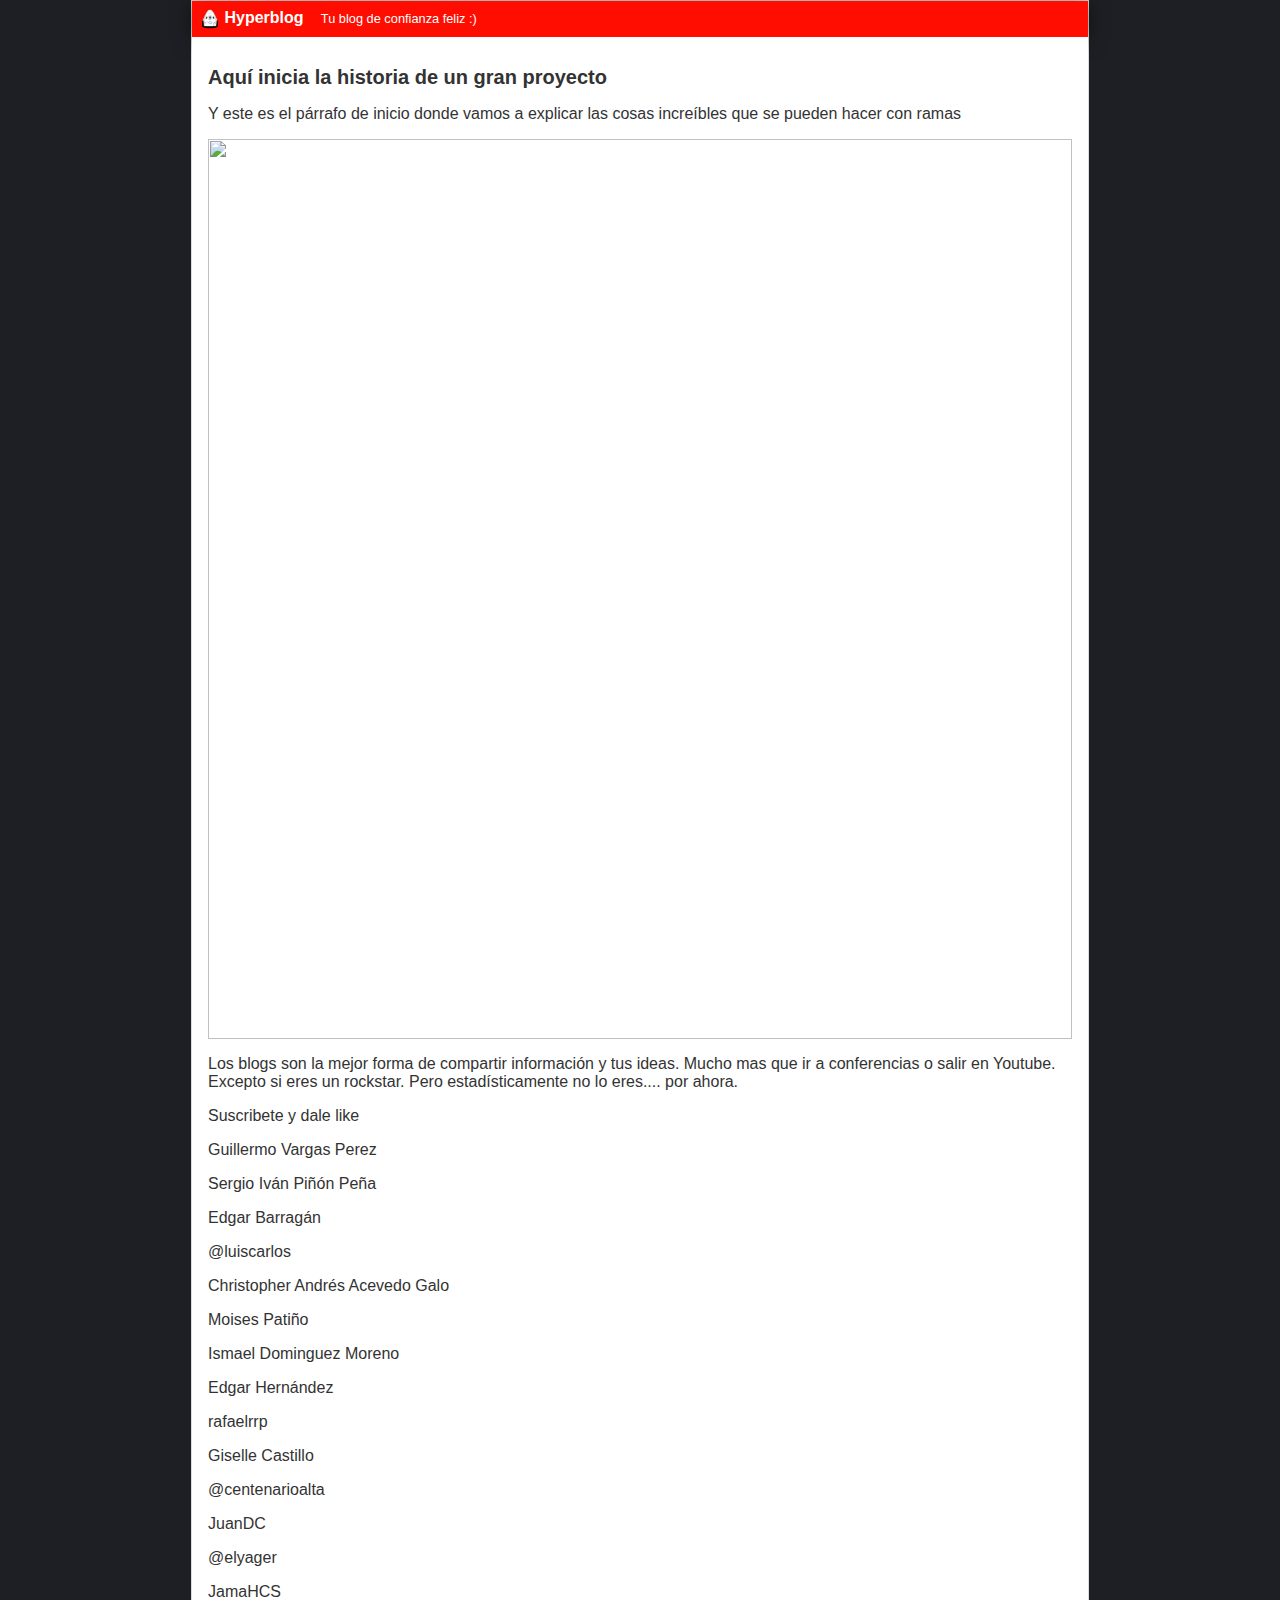
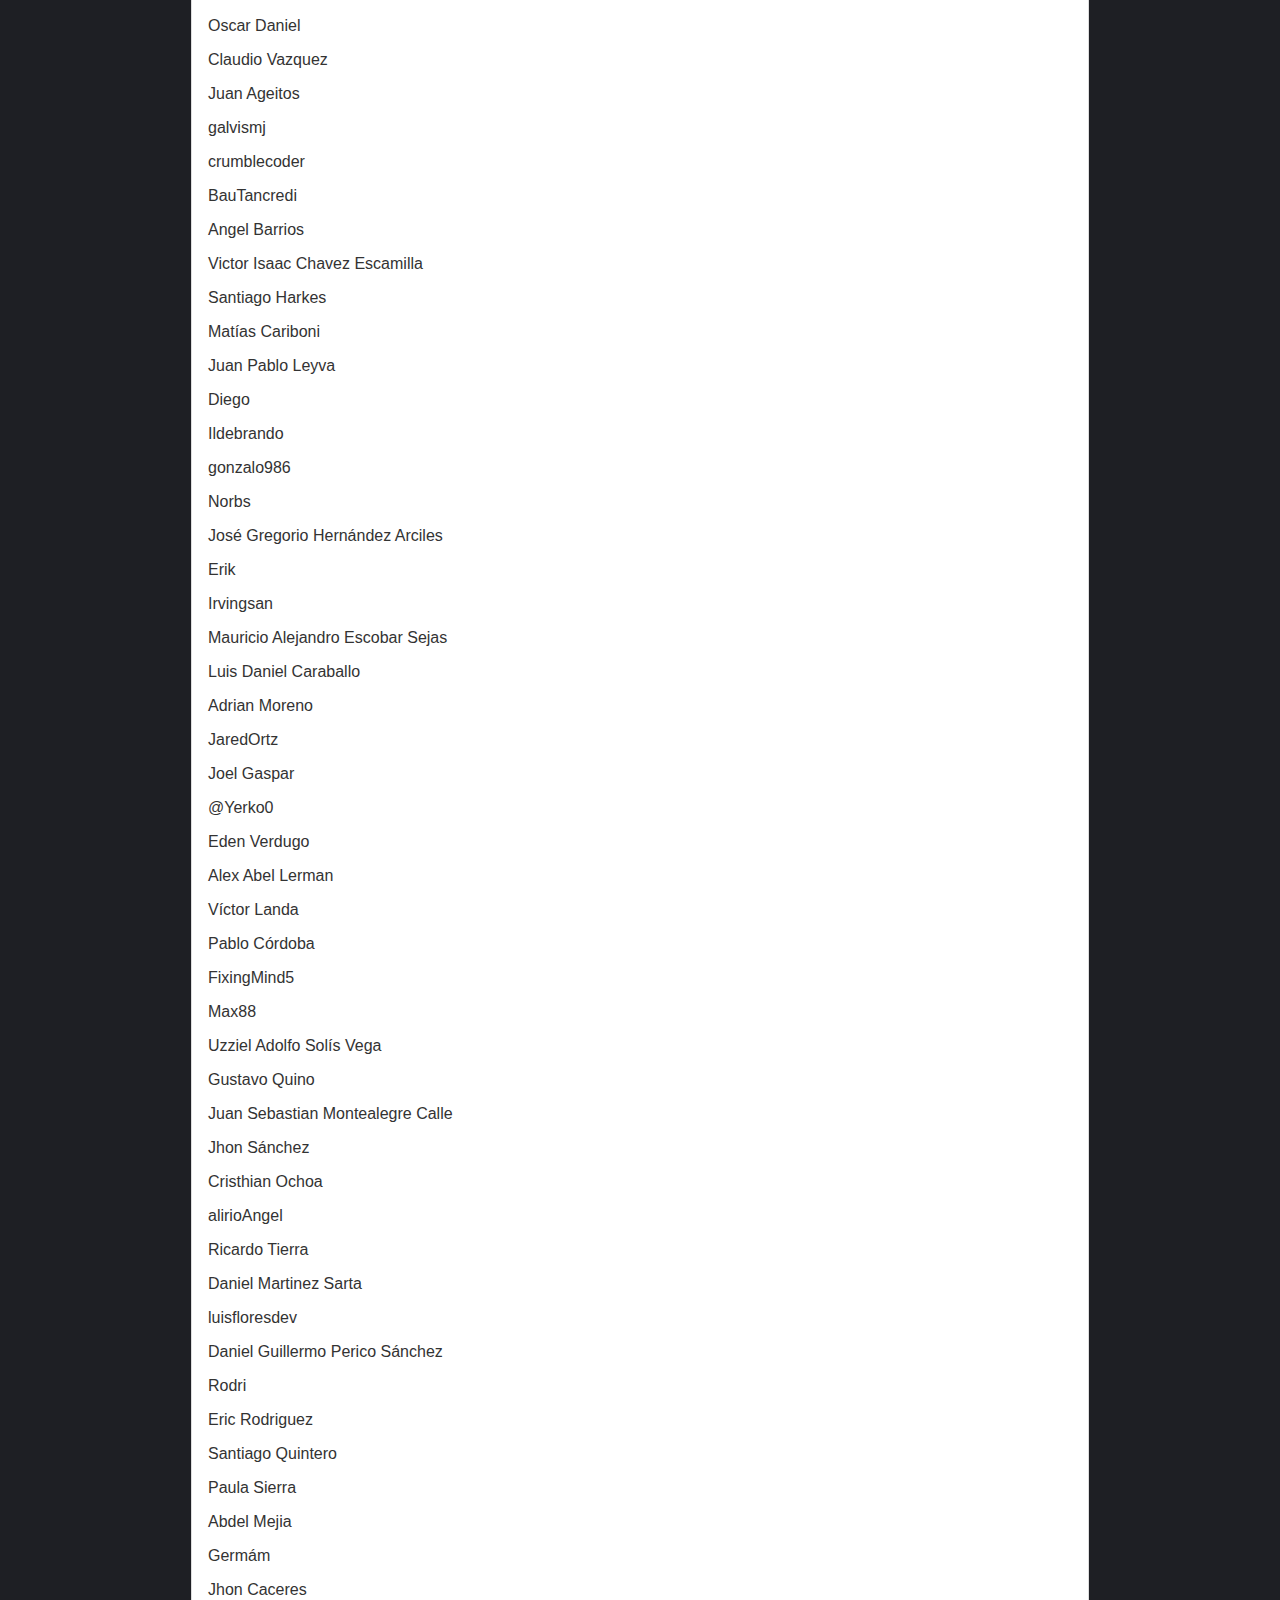
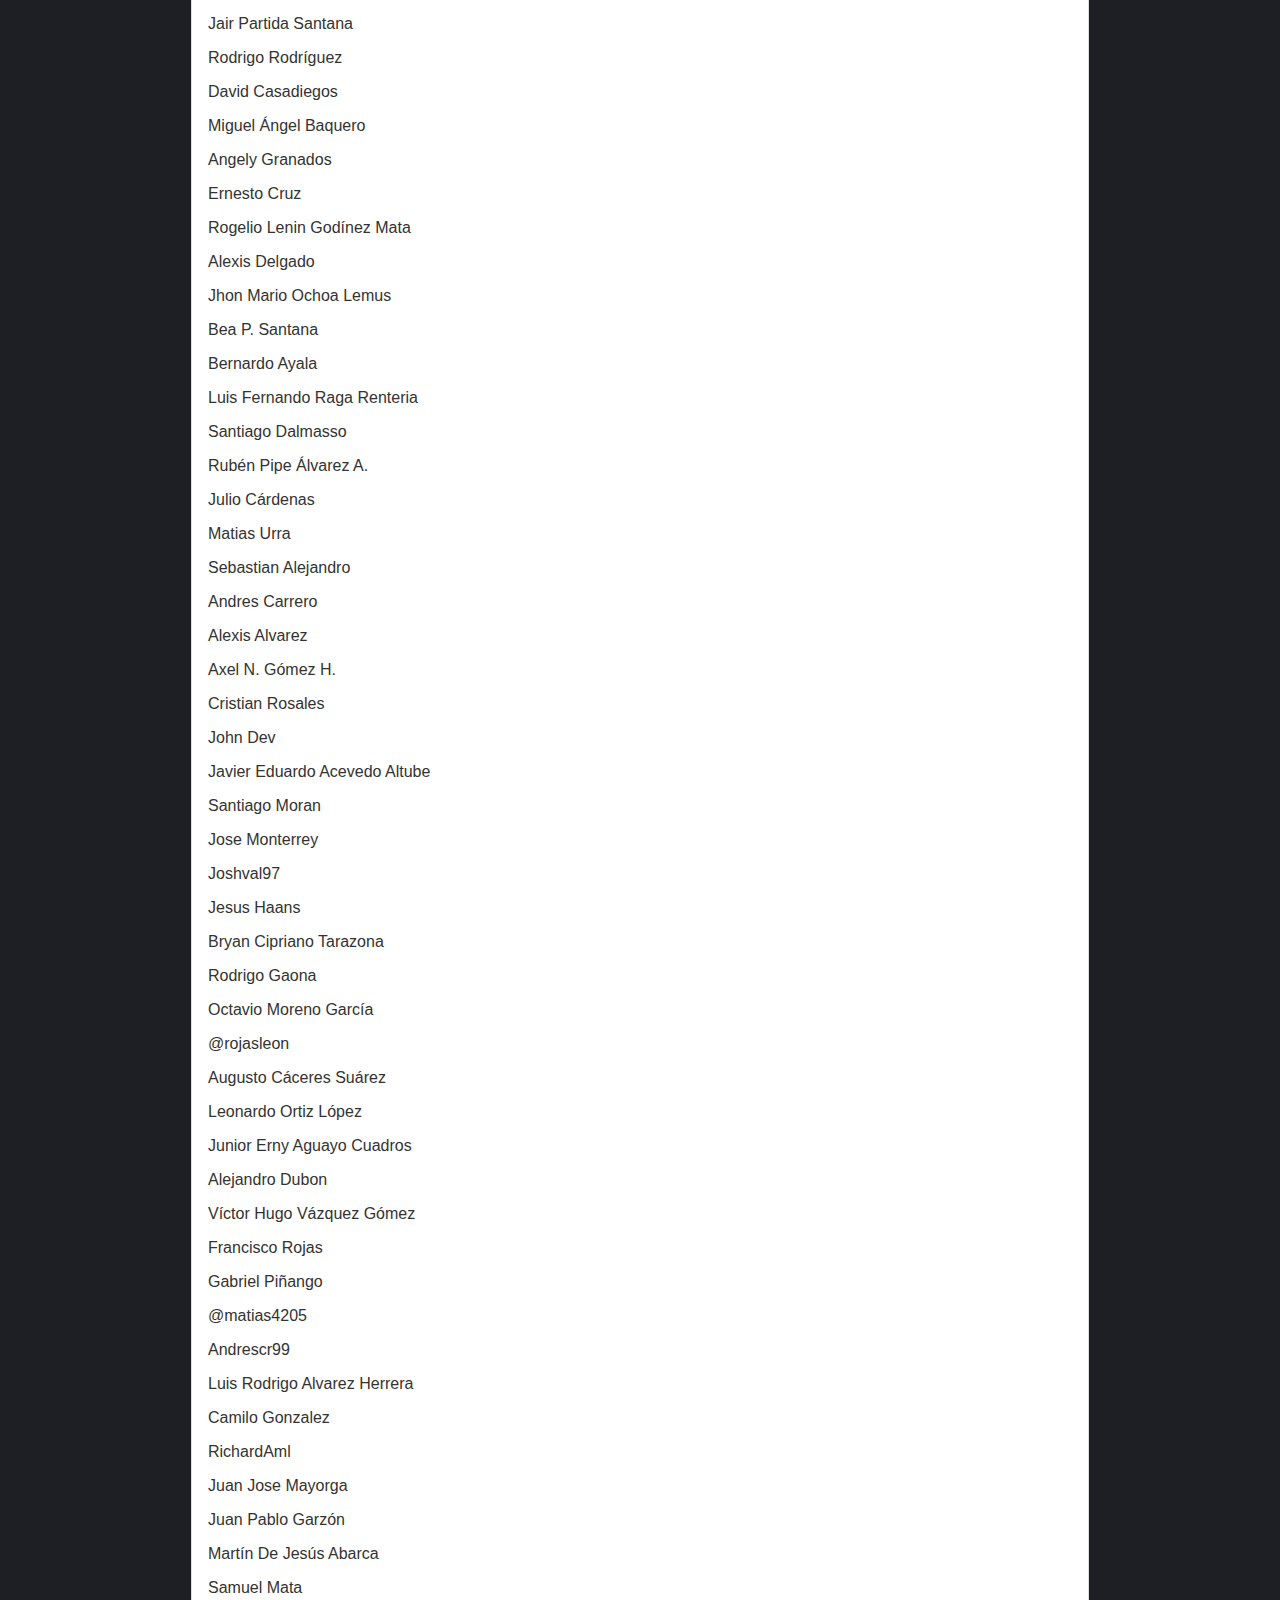
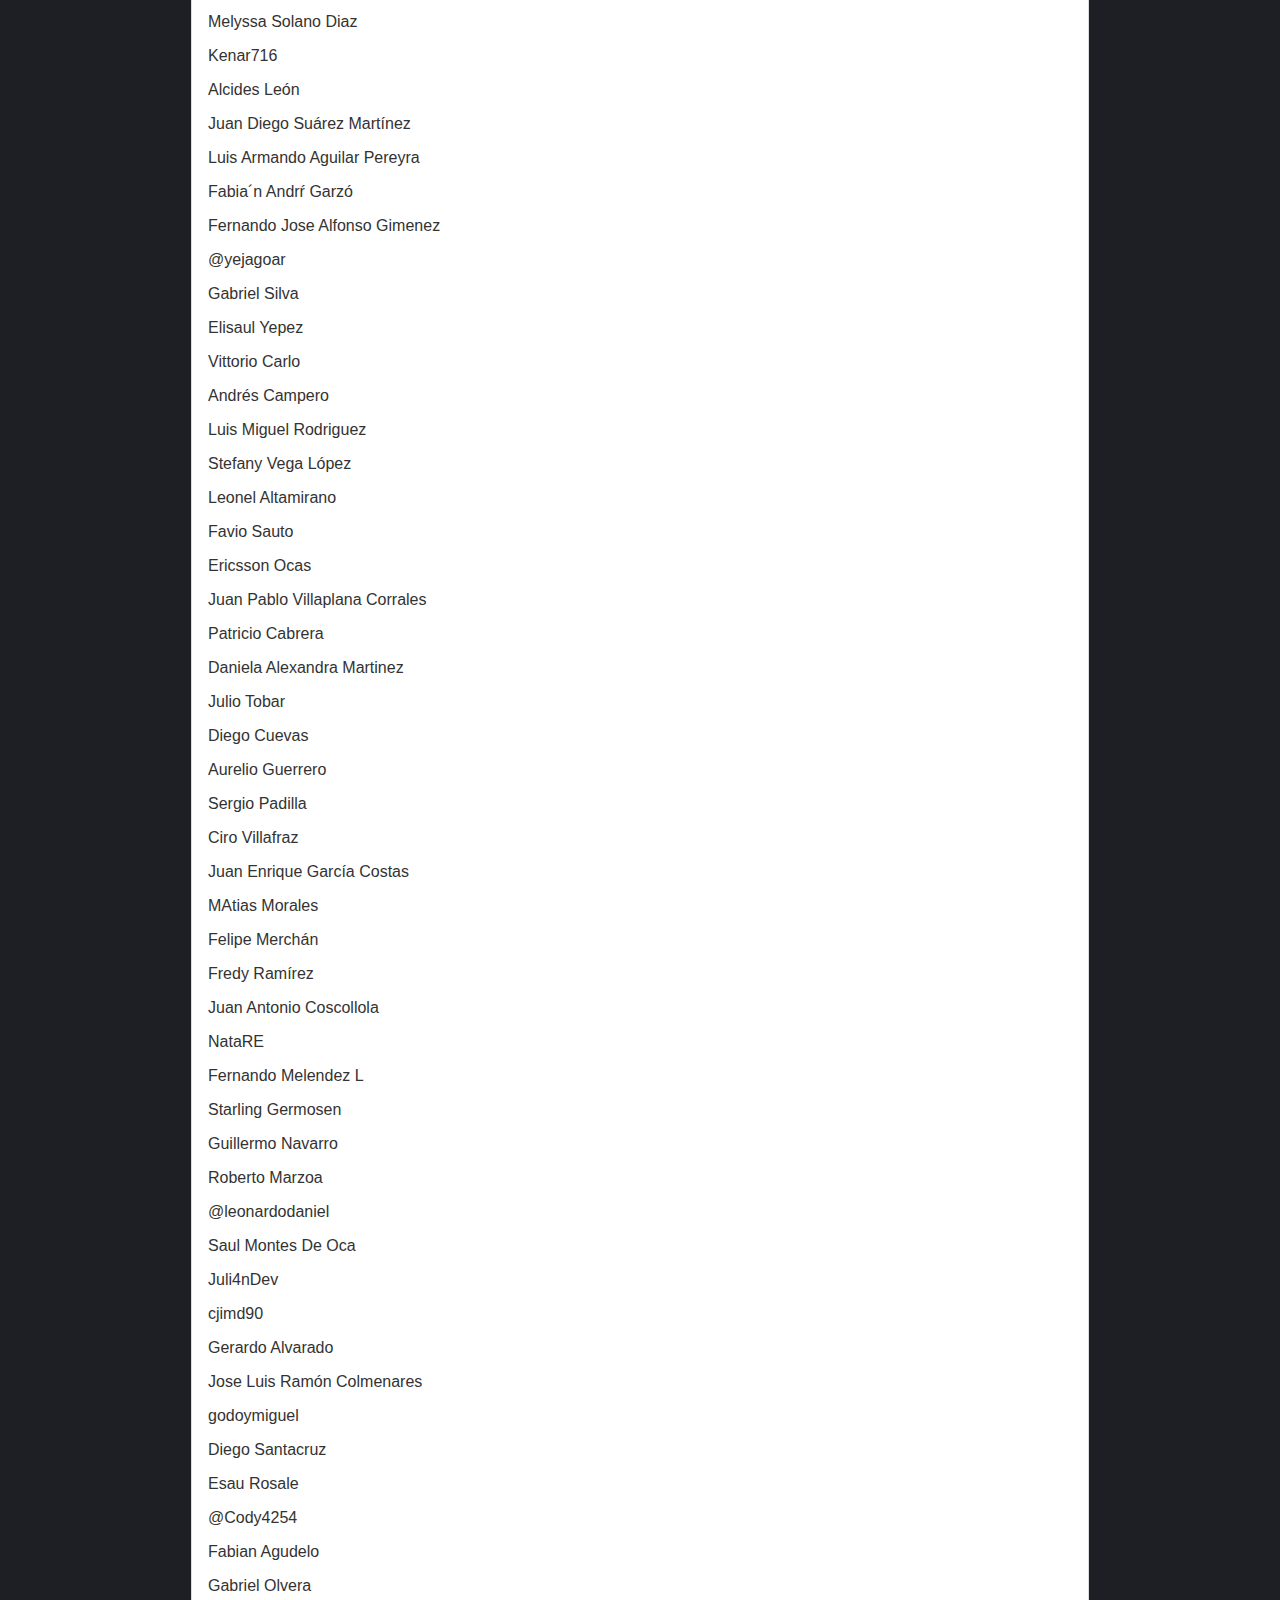
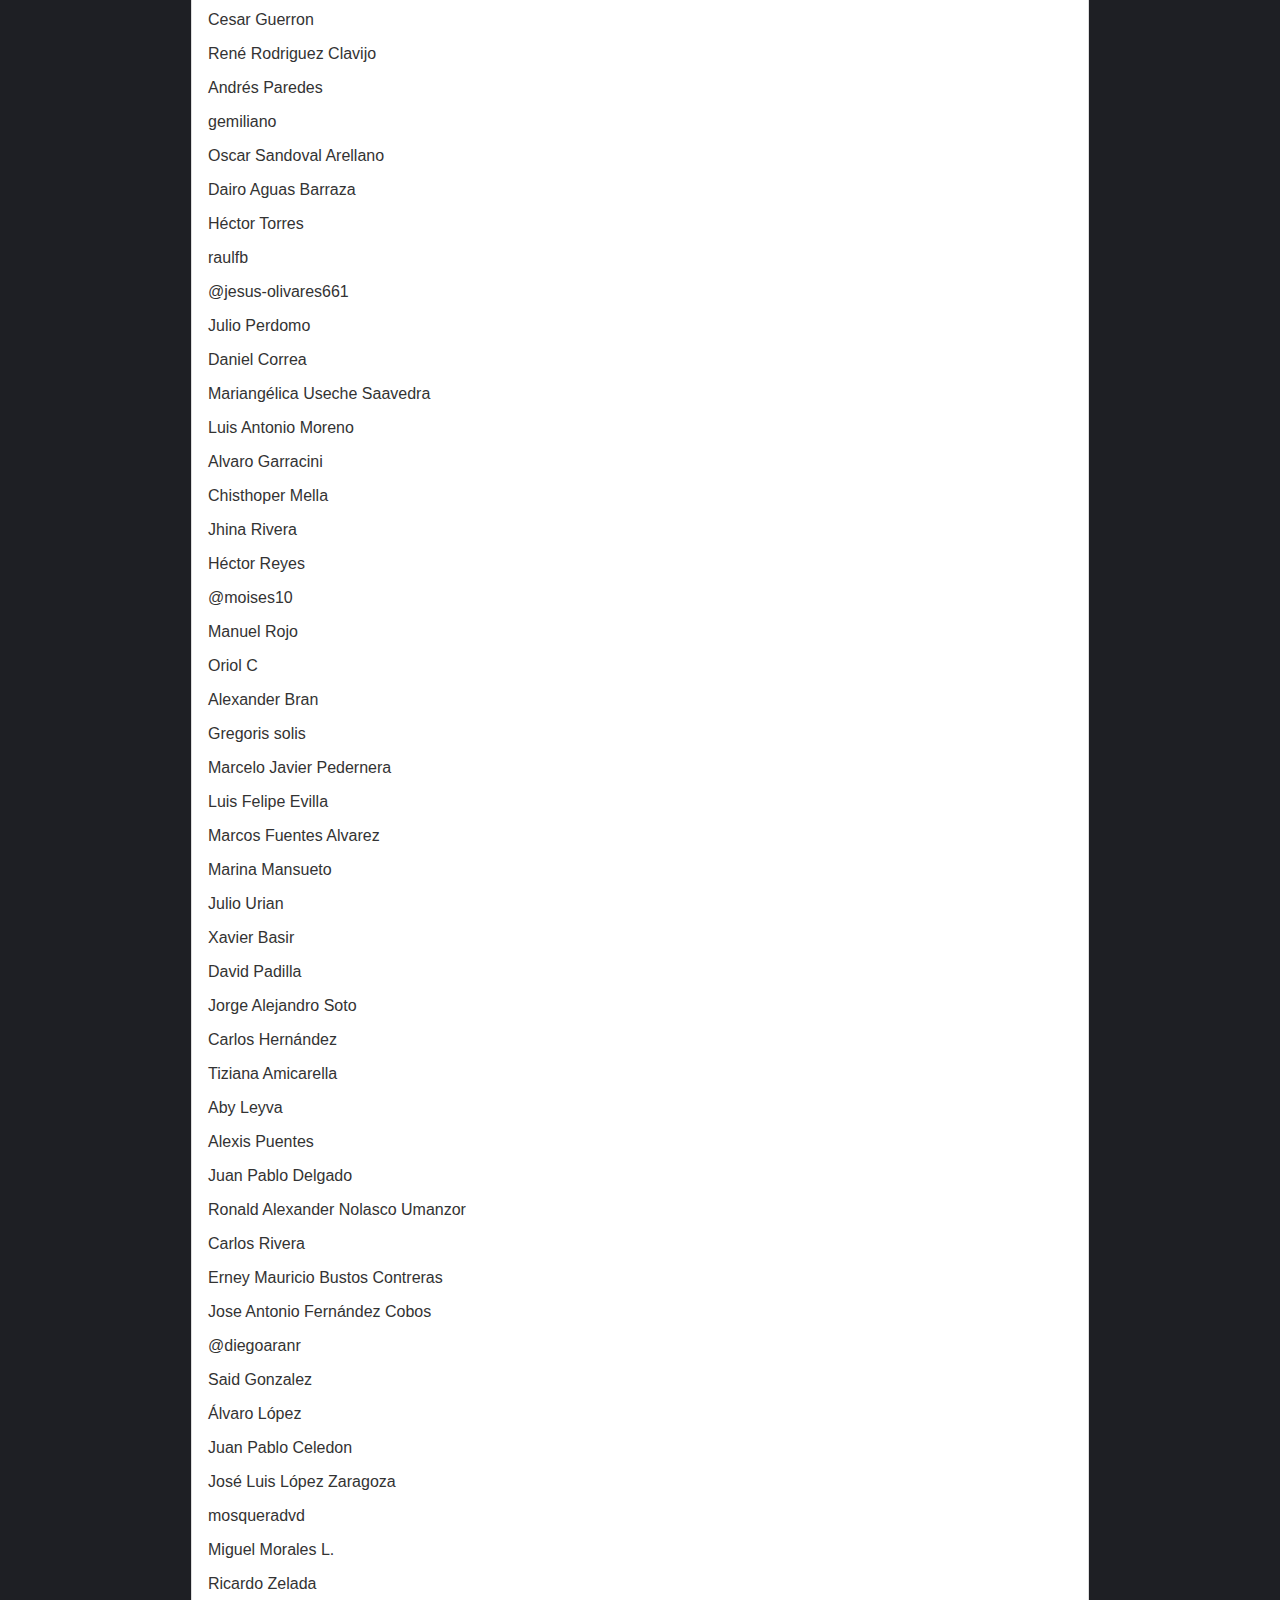
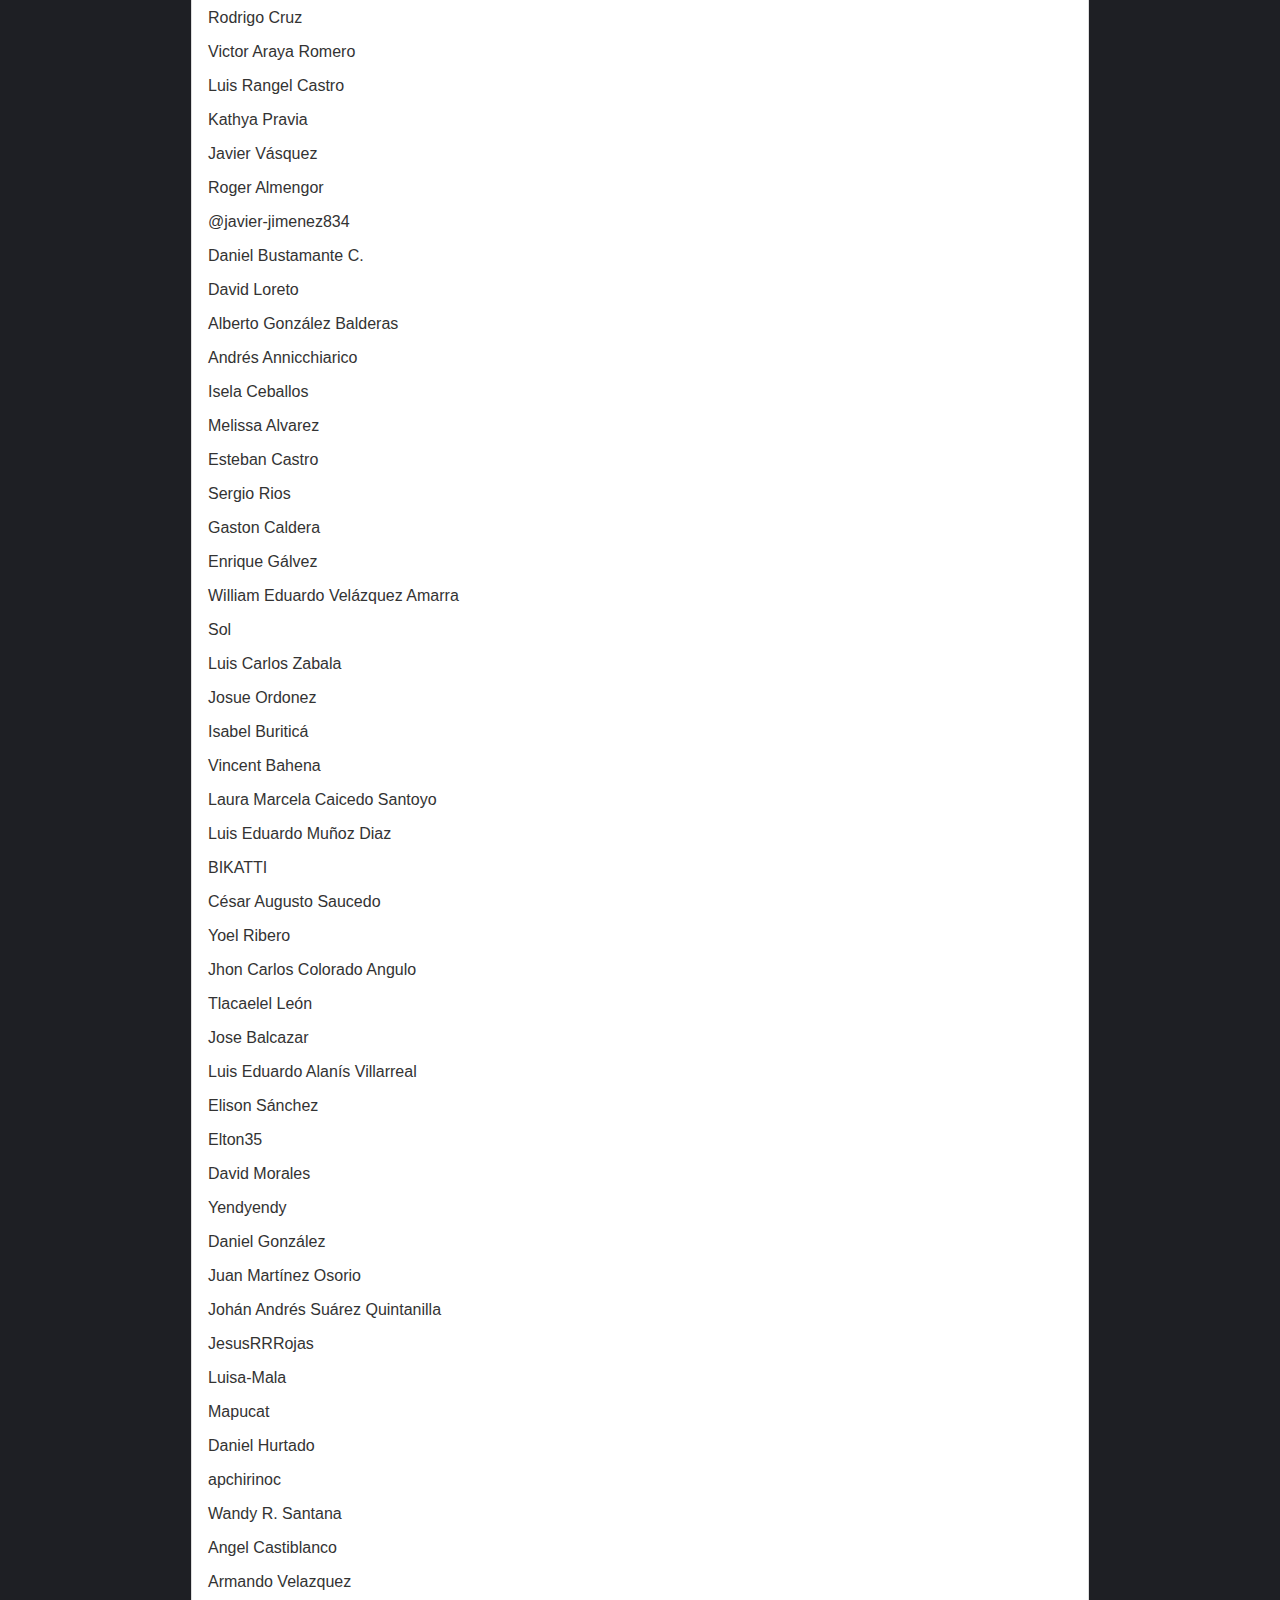
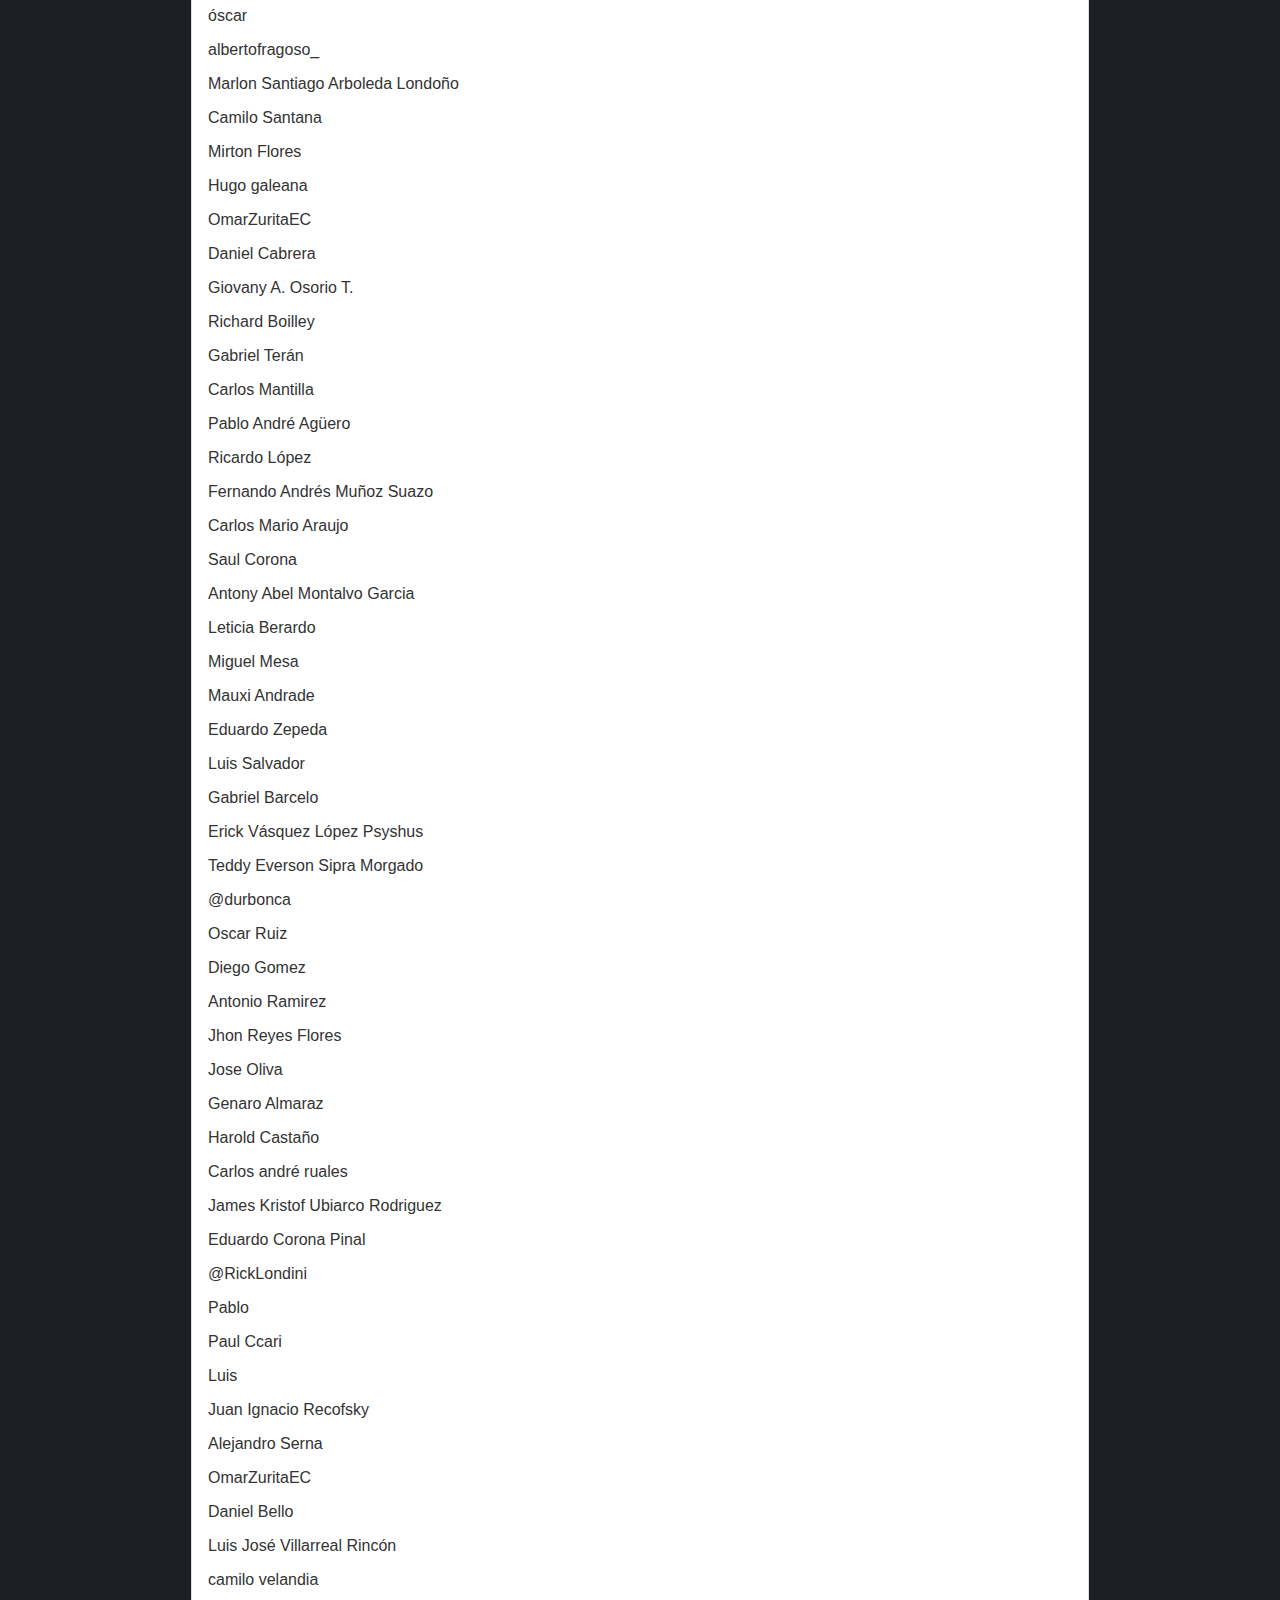
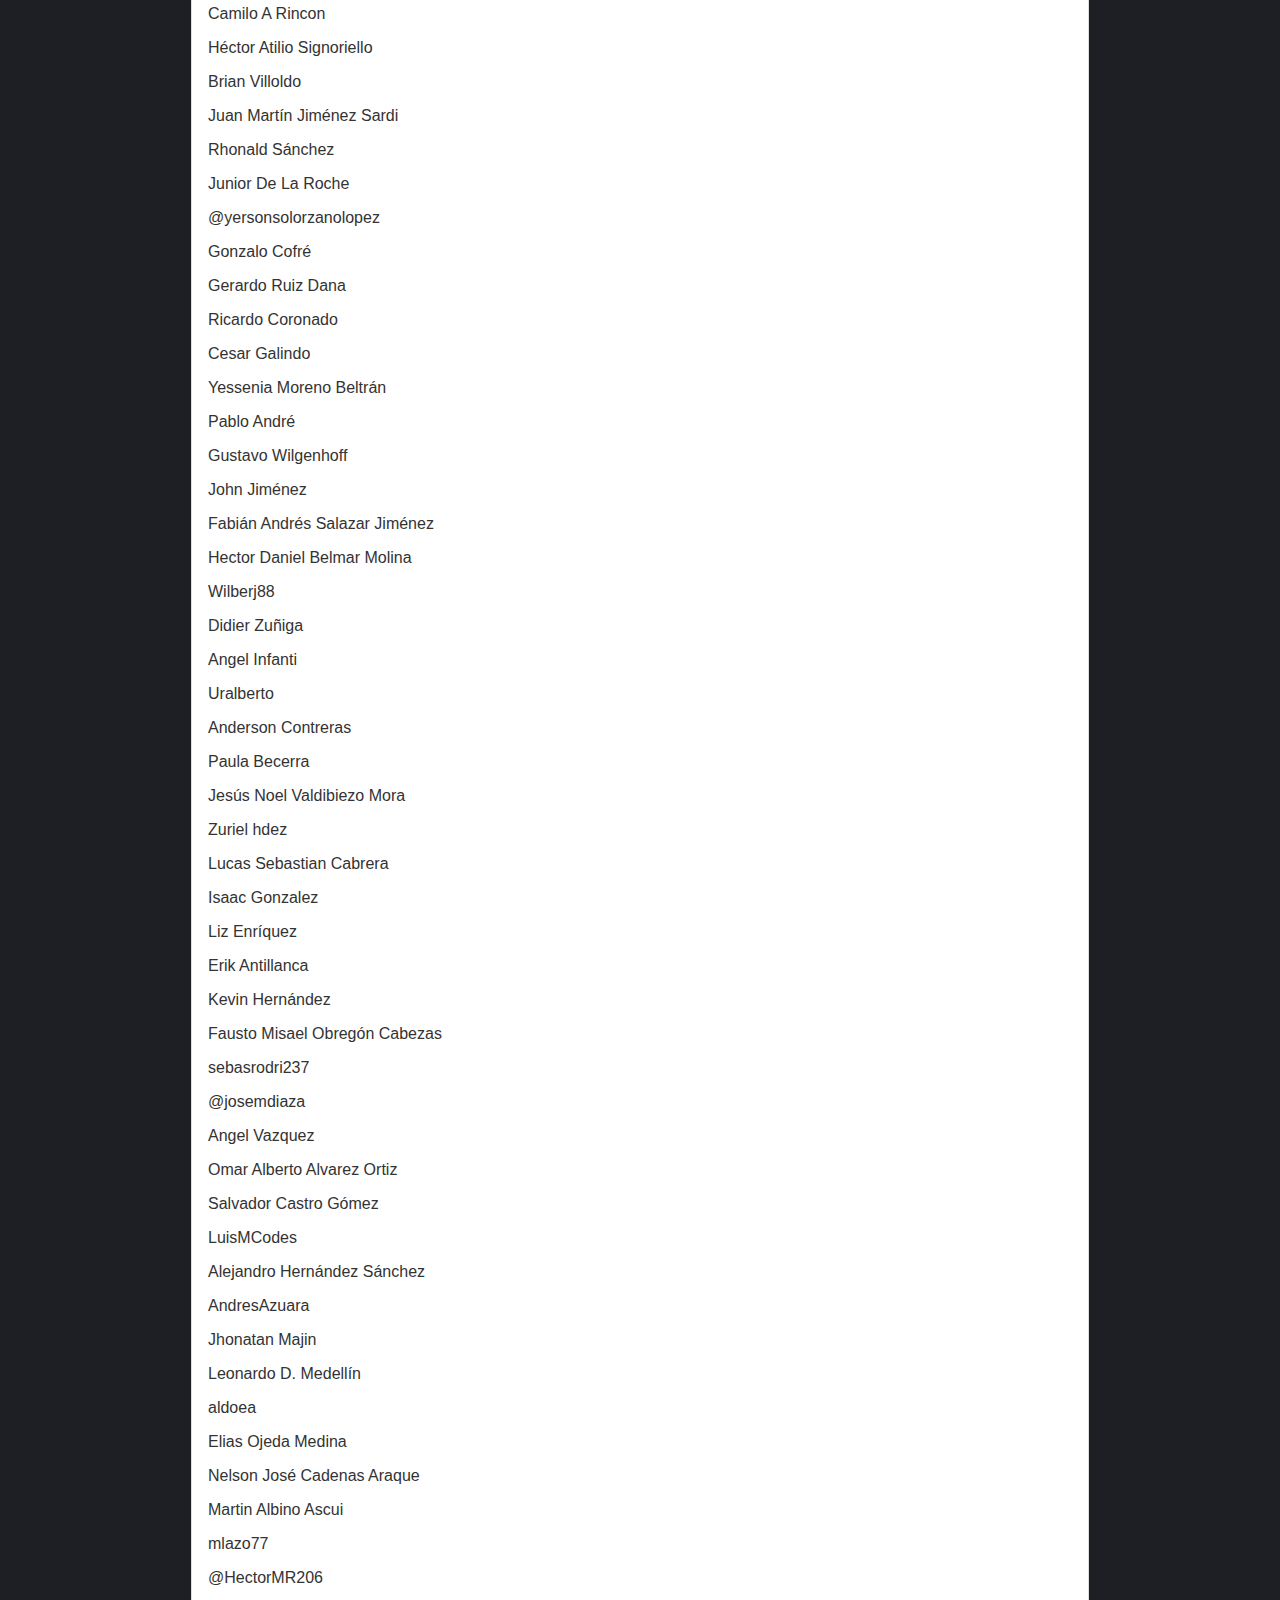
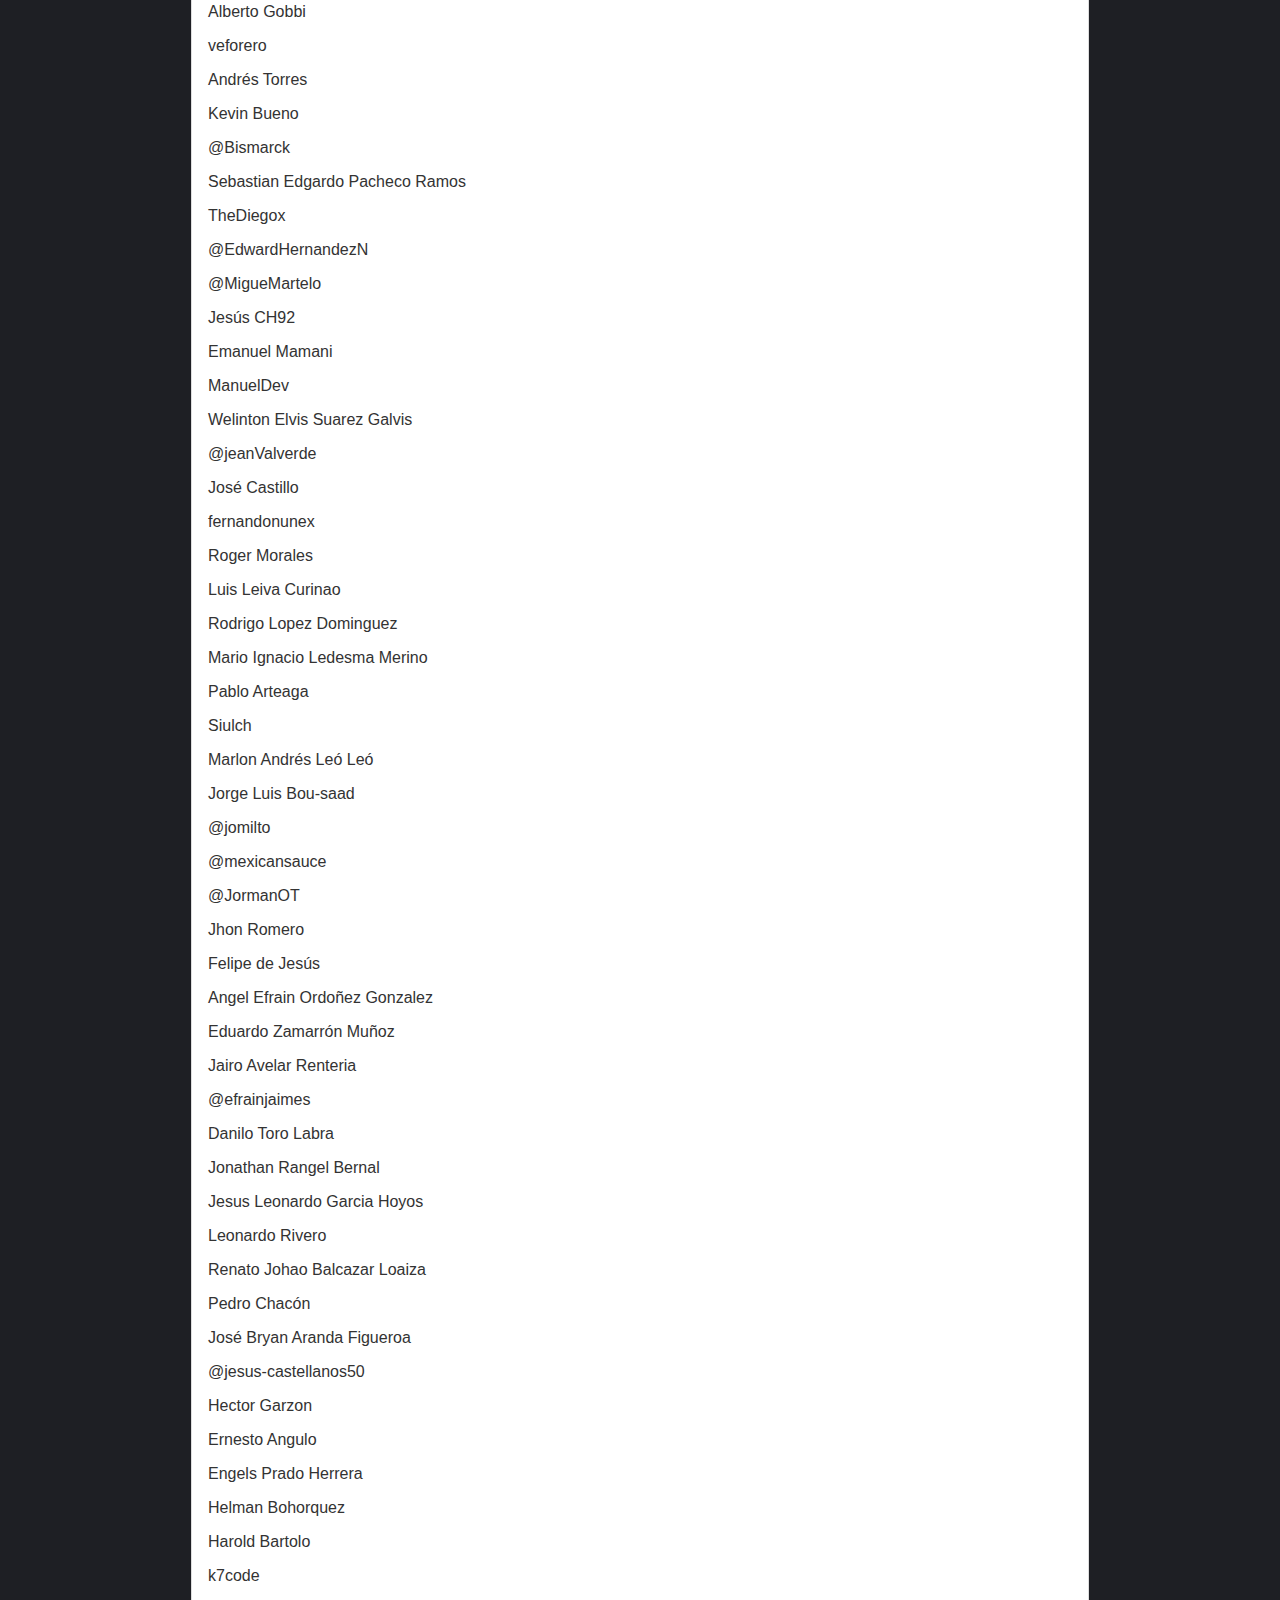
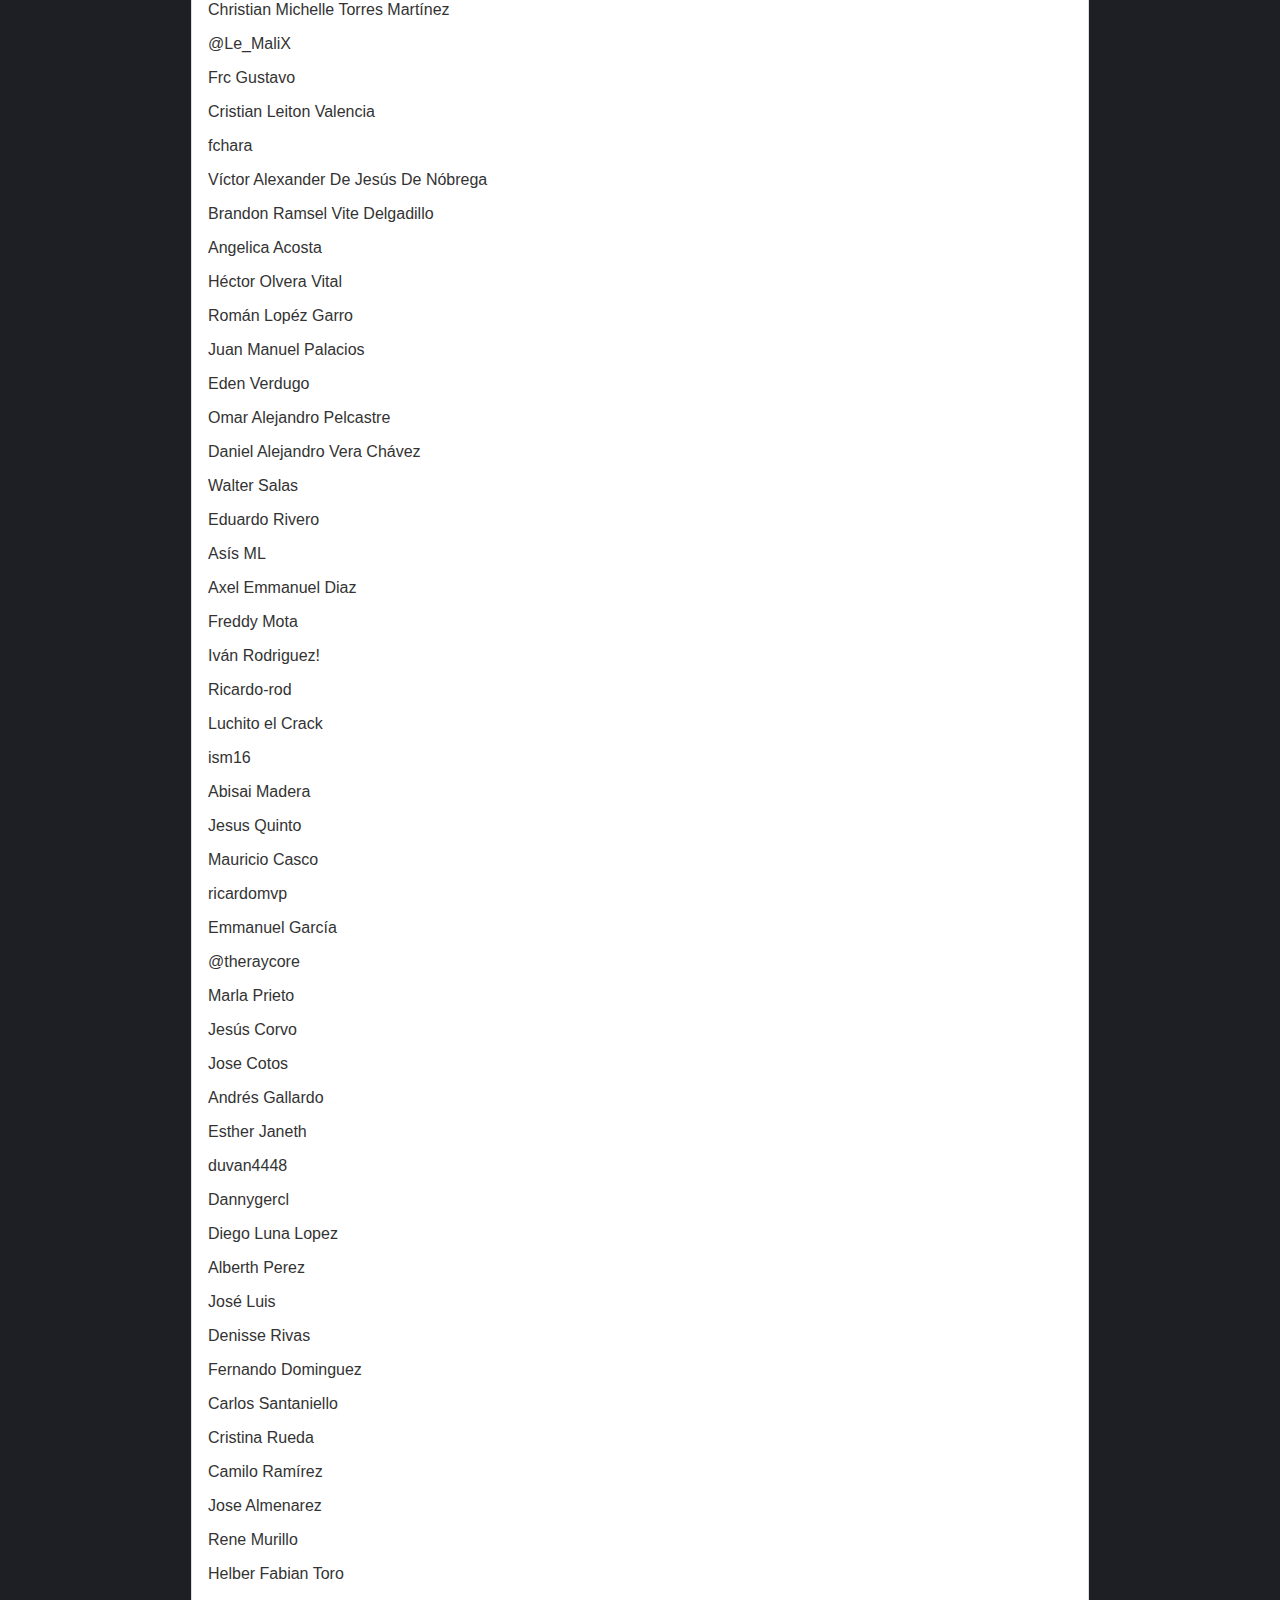
==== commit 76e3d341: "Cambio al tag lan y color de headear y footer" ====
--- a/index.html
+++ b/index.html
@@ -8,12 +8,12 @@
             <div id="cabecera">
                 <img id="logo" src="imagenes/dragon.png" />
                 Hyperblog
-                <span id="tagline">Tu blog de confianza</span>
+                <span id="tagline">Tu blog de confianza feliz :)</span>
             </div>
             <div id="post">
                 <h1>Aqu&iacute; inicia la historia de un gran proyecto</h1>
                 <p>Y este es el p&aacute;rrafo de inicio donde vamos a explicar las cosas incre&iacute;bles que se pueden hacer con ramas</p>
-                <p><img src="imagenes/equipo.jpg" width="100%" /></p>
+                <p><img src="https://infectadosyzombies.com/wp-content/uploads/2021/06/DisenoSeries-1536x864.jpg" width="100%" /></p>
                 <p>Los blogs son la mejor forma de compartir informaci&oacute;n y tus ideas. Mucho mas que ir a conferencias o salir en Youtube. Excepto si eres un rockstar. Pero estad&iacute;sticamente no lo eres.... por ahora.</p>
                 <p>Suscribete y dale like</p>
 
--- a/css/estilos.css
+++ b/css/estilos.css
@@ -11,7 +11,7 @@
 
 #cabecera
 {
-    background: #37488b;
+    background: #ff0d00;
     box-shadow: 0px 2px 20px 0px rgba(0,0,0,0.5);
     color: white;
     font-weight: bold;
@@ -53,7 +53,7 @@
 
 #footer
 {
-    background: #37488b;
+    background: #ff0d00;
     color: white;
     text-align: center;
     padding: 0.5em;
